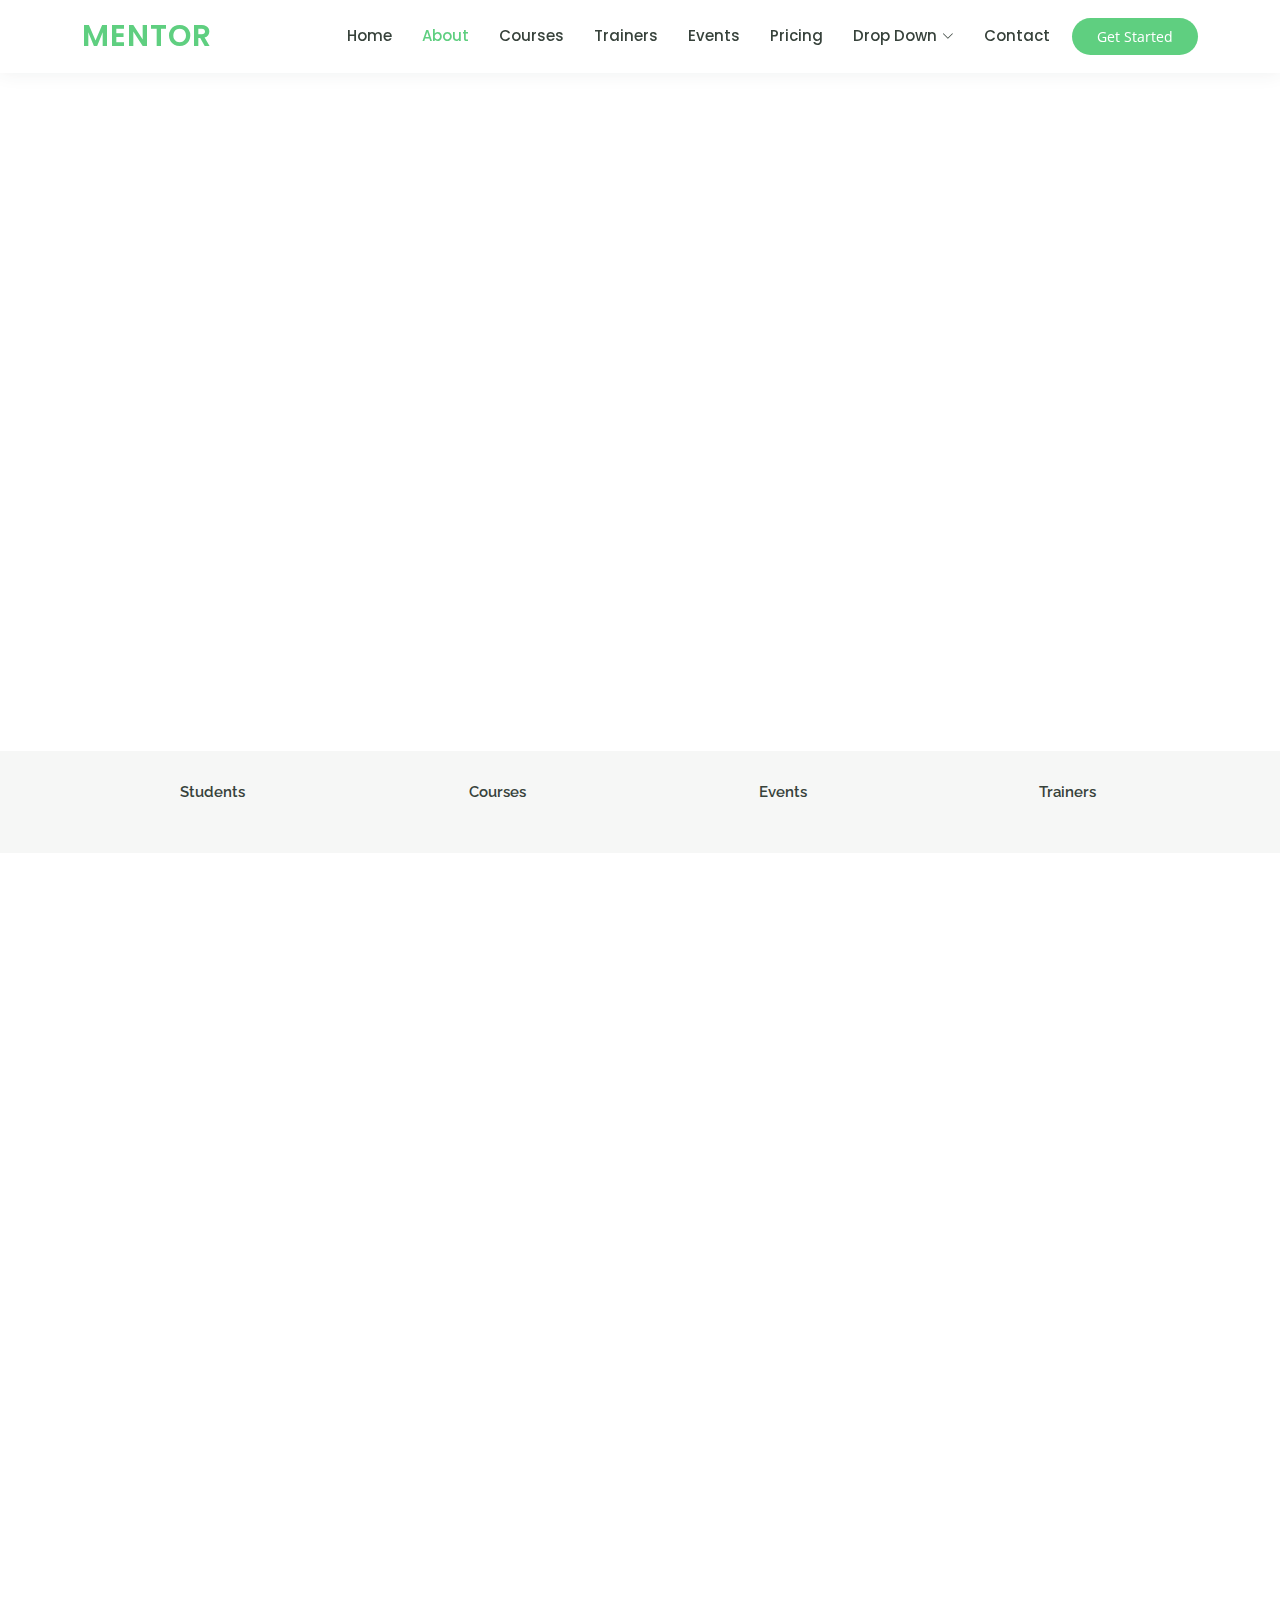
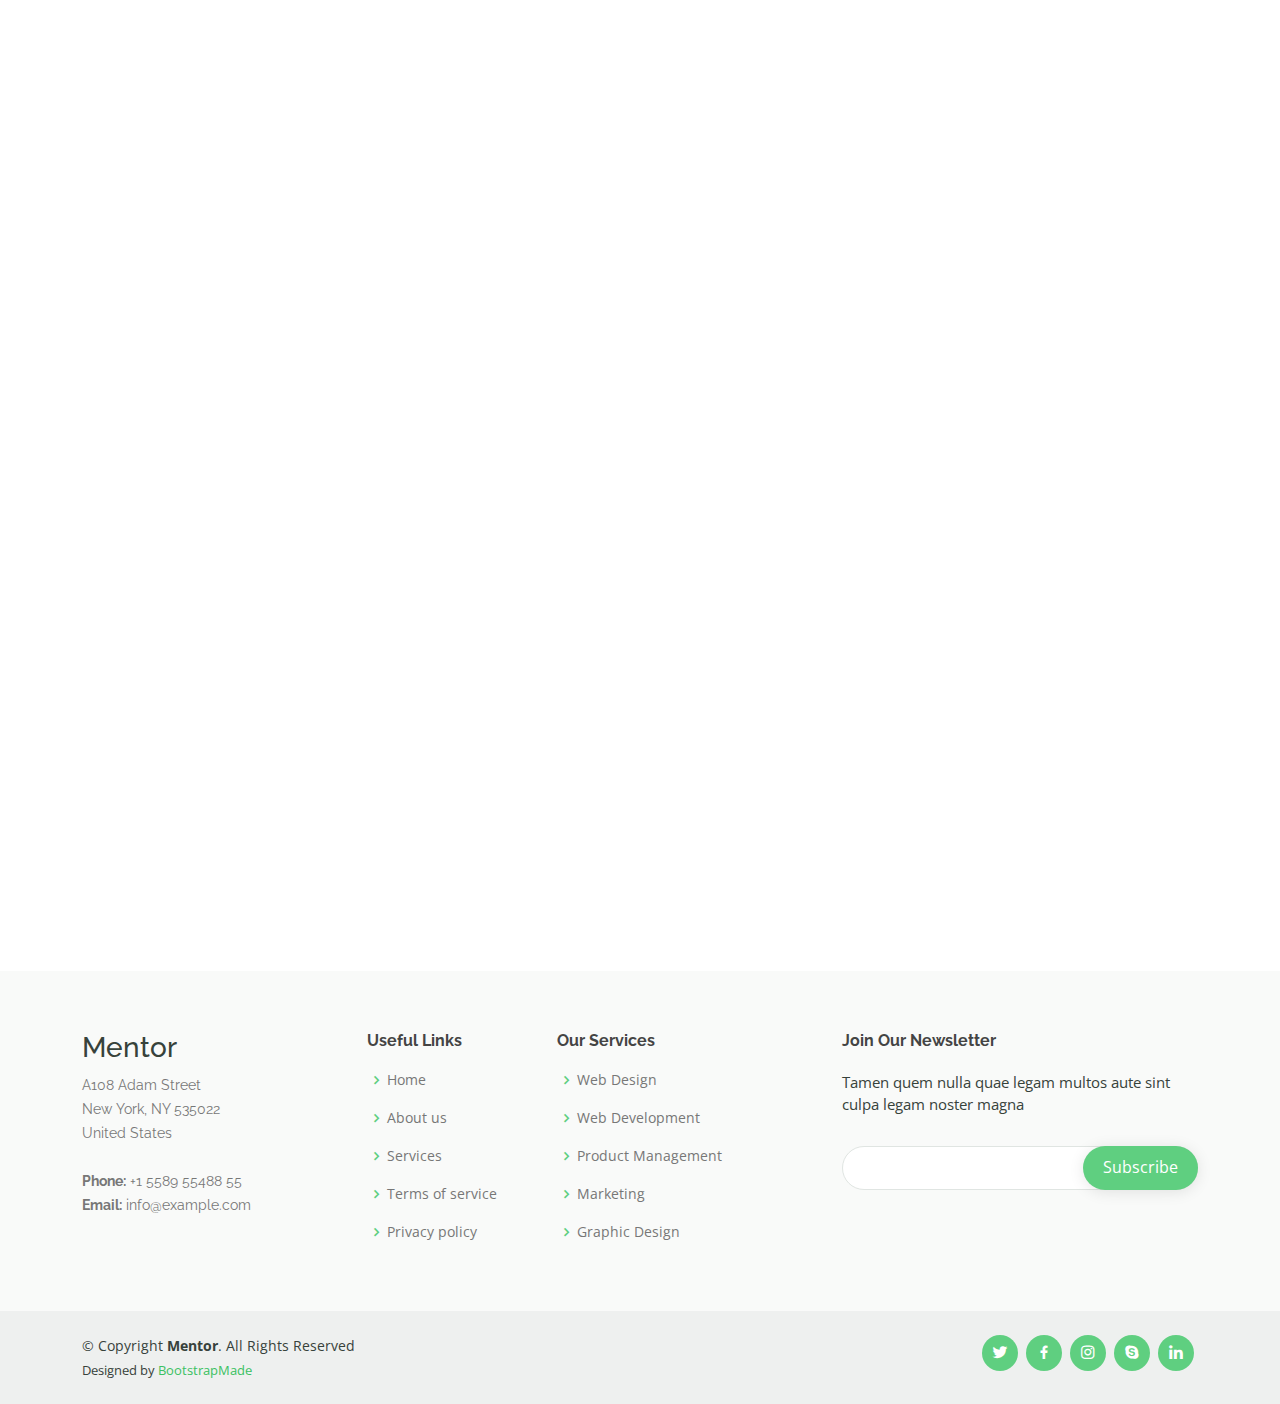
==== about.html @ 8ad097e7 "Add files via upload" ====
<!DOCTYPE html>
<html lang="en">

<head>
  <meta charset="utf-8">
  <meta content="width=device-width, initial-scale=1.0" name="viewport">

  <title>About - Mentor Bootstrap Template</title>
  <meta content="" name="description">
  <meta content="" name="keywords">

  <!-- Favicons -->
  <link href="assets/img/favicon.png" rel="icon">
  <link href="assets/img/apple-touch-icon.png" rel="apple-touch-icon">

  <!-- Google Fonts -->
  <link href="https://fonts.googleapis.com/css?family=Open+Sans:300,300i,400,400i,600,600i,700,700i|Raleway:300,300i,400,400i,500,500i,600,600i,700,700i|Poppins:300,300i,400,400i,500,500i,600,600i,700,700i" rel="stylesheet">

  <!-- Vendor CSS Files -->
  <link href="assets/vendor/animate.css/animate.min.css" rel="stylesheet">
  <link href="assets/vendor/aos/aos.css" rel="stylesheet">
  <link href="assets/vendor/bootstrap/css/bootstrap.min.css" rel="stylesheet">
  <link href="assets/vendor/bootstrap-icons/bootstrap-icons.css" rel="stylesheet">
  <link href="assets/vendor/boxicons/css/boxicons.min.css" rel="stylesheet">
  <link href="assets/vendor/remixicon/remixicon.css" rel="stylesheet">
  <link href="assets/vendor/swiper/swiper-bundle.min.css" rel="stylesheet">

  <!-- Template Main CSS File -->
  <link href="assets/css/style.css" rel="stylesheet">

  <!-- =======================================================
  * Template Name: Mentor - v4.7.0
  * Template URL: https://bootstrapmade.com/mentor-free-education-bootstrap-theme/
  * Author: BootstrapMade.com
  * License: https://bootstrapmade.com/license/
  ======================================================== -->
</head>

<body>

  <!-- ======= Header ======= -->
  <header id="header" class="fixed-top">
    <div class="container d-flex align-items-center">

      <h1 class="logo me-auto"><a href="index.html">Mentor</a></h1>
      <!-- Uncomment below if you prefer to use an image logo -->
      <!-- <a href="index.html" class="logo me-auto"><img src="assets/img/logo.png" alt="" class="img-fluid"></a>-->

      <nav id="navbar" class="navbar order-last order-lg-0">
        <ul>
          <li><a href="index.html">Home</a></li>
          <li><a class="active" href="about.html">About</a></li>
          <li><a href="courses.html">Courses</a></li>
          <li><a href="trainers.html">Trainers</a></li>
          <li><a href="events.html">Events</a></li>
          <li><a href="pricing.html">Pricing</a></li>

          <li class="dropdown"><a href="#"><span>Drop Down</span> <i class="bi bi-chevron-down"></i></a>
            <ul>
              <li><a href="#">Drop Down 1</a></li>
              <li class="dropdown"><a href="#"><span>Deep Drop Down</span> <i class="bi bi-chevron-right"></i></a>
                <ul>
                  <li><a href="#">Deep Drop Down 1</a></li>
                  <li><a href="#">Deep Drop Down 2</a></li>
                  <li><a href="#">Deep Drop Down 3</a></li>
                  <li><a href="#">Deep Drop Down 4</a></li>
                  <li><a href="#">Deep Drop Down 5</a></li>
                </ul>
              </li>
              <li><a href="#">Drop Down 2</a></li>
              <li><a href="#">Drop Down 3</a></li>
              <li><a href="#">Drop Down 4</a></li>
            </ul>
          </li>
          <li><a href="contact.html">Contact</a></li>
        </ul>
        <i class="bi bi-list mobile-nav-toggle"></i>
      </nav><!-- .navbar -->

      <a href="courses.html" class="get-started-btn">Get Started</a>

    </div>
  </header><!-- End Header -->

  <main id="main">
    <!-- ======= Breadcrumbs ======= -->
    <div class="breadcrumbs" data-aos="fade-in">
      <div class="container">
        <h2>About Us</h2>
        <p>Est dolorum ut non facere possimus quibusdam eligendi voluptatem. Quia id aut similique quia voluptas sit quaerat debitis. Rerum omnis ipsam aperiam consequatur laboriosam nemo harum praesentium. </p>
      </div>
    </div><!-- End Breadcrumbs -->

    <!-- ======= About Section ======= -->
    <section id="about" class="about">
      <div class="container" data-aos="fade-up">

        <div class="row">
          <div class="col-lg-6 order-1 order-lg-2" data-aos="fade-left" data-aos-delay="100">
            <img src="assets/img/about.jpg" class="img-fluid" alt="">
          </div>
          <div class="col-lg-6 pt-4 pt-lg-0 order-2 order-lg-1 content">
            <h3>Voluptatem dignissimos provident quasi corporis voluptates sit assumenda.</h3>
            <p class="fst-italic">
              Lorem ipsum dolor sit amet, consectetur adipiscing elit, sed do eiusmod tempor incididunt ut labore et dolore
              magna aliqua.
            </p>
            <ul>
              <li><i class="bi bi-check-circle"></i> Ullamco laboris nisi ut aliquip ex ea commodo consequat.</li>
              <li><i class="bi bi-check-circle"></i> Duis aute irure dolor in reprehenderit in voluptate velit.</li>
              <li><i class="bi bi-check-circle"></i> Ullamco laboris nisi ut aliquip ex ea commodo consequat. Duis aute irure dolor in reprehenderit in voluptate trideta storacalaperda mastiro dolore eu fugiat nulla pariatur.</li>
            </ul>
            <p>
              Ullamco laboris nisi ut aliquip ex ea commodo consequat. Duis aute irure dolor in reprehenderit in voluptate
            </p>

          </div>
        </div>

      </div>
    </section><!-- End About Section -->

    <!-- ======= Counts Section ======= -->
    <section id="counts" class="counts section-bg">
      <div class="container">

        <div class="row counters">

          <div class="col-lg-3 col-6 text-center">
            <span data-purecounter-start="0" data-purecounter-end="1232" data-purecounter-duration="1" class="purecounter"></span>
            <p>Students</p>
          </div>

          <div class="col-lg-3 col-6 text-center">
            <span data-purecounter-start="0" data-purecounter-end="64" data-purecounter-duration="1" class="purecounter"></span>
            <p>Courses</p>
          </div>

          <div class="col-lg-3 col-6 text-center">
            <span data-purecounter-start="0" data-purecounter-end="42" data-purecounter-duration="1" class="purecounter"></span>
            <p>Events</p>
          </div>

          <div class="col-lg-3 col-6 text-center">
            <span data-purecounter-start="0" data-purecounter-end="15" data-purecounter-duration="1" class="purecounter"></span>
            <p>Trainers</p>
          </div>

        </div>

      </div>
    </section><!-- End Counts Section -->

    <!-- ======= Testimonials Section ======= -->
    <section id="testimonials" class="testimonials">
      <div class="container" data-aos="fade-up">

        <div class="section-title">
          <h2>Testimonials</h2>
          <p>What are they saying</p>
        </div>

        <div class="testimonials-slider swiper" data-aos="fade-up" data-aos-delay="100">
          <div class="swiper-wrapper">

            <div class="swiper-slide">
              <div class="testimonial-wrap">
                <div class="testimonial-item">
                  <img src="assets/img/testimonials/testimonials-1.jpg" class="testimonial-img" alt="">
                  <h3>Saul Goodman</h3>
                  <h4>Ceo &amp; Founder</h4>
                  <p>
                    <i class="bx bxs-quote-alt-left quote-icon-left"></i>
                    Proin iaculis purus consequat sem cure digni ssim donec porttitora entum suscipit rhoncus. Accusantium quam, ultricies eget id, aliquam eget nibh et. Maecen aliquam, risus at semper.
                    <i class="bx bxs-quote-alt-right quote-icon-right"></i>
                  </p>
                </div>
              </div>
            </div><!-- End testimonial item -->

            <div class="swiper-slide">
              <div class="testimonial-wrap">
                <div class="testimonial-item">
                  <img src="assets/img/testimonials/testimonials-2.jpg" class="testimonial-img" alt="">
                  <h3>Sara Wilsson</h3>
                  <h4>Designer</h4>
                  <p>
                    <i class="bx bxs-quote-alt-left quote-icon-left"></i>
                    Export tempor illum tamen malis malis eram quae irure esse labore quem cillum quid cillum eram malis quorum velit fore eram velit sunt aliqua noster fugiat irure amet legam anim culpa.
                    <i class="bx bxs-quote-alt-right quote-icon-right"></i>
                  </p>
                </div>
              </div>
            </div><!-- End testimonial item -->

            <div class="swiper-slide">
              <div class="testimonial-wrap">
                <div class="testimonial-item">
                  <img src="assets/img/testimonials/testimonials-3.jpg" class="testimonial-img" alt="">
                  <h3>Jena Karlis</h3>
                  <h4>Store Owner</h4>
                  <p>
                    <i class="bx bxs-quote-alt-left quote-icon-left"></i>
                    Enim nisi quem export duis labore cillum quae magna enim sint quorum nulla quem veniam duis minim tempor labore quem eram duis noster aute amet eram fore quis sint minim.
                    <i class="bx bxs-quote-alt-right quote-icon-right"></i>
                  </p>
                </div>
              </div>
            </div><!-- End testimonial item -->

            <div class="swiper-slide">
              <div class="testimonial-wrap">
                <div class="testimonial-item">
                  <img src="assets/img/testimonials/testimonials-4.jpg" class="testimonial-img" alt="">
                  <h3>Matt Brandon</h3>
                  <h4>Freelancer</h4>
                  <p>
                    <i class="bx bxs-quote-alt-left quote-icon-left"></i>
                    Fugiat enim eram quae cillum dolore dolor amet nulla culpa multos export minim fugiat minim velit minim dolor enim duis veniam ipsum anim magna sunt elit fore quem dolore labore illum veniam.
                    <i class="bx bxs-quote-alt-right quote-icon-right"></i>
                  </p>
                </div>
              </div>
            </div><!-- End testimonial item -->

            <div class="swiper-slide">
              <div class="testimonial-wrap">
                <div class="testimonial-item">
                  <img src="assets/img/testimonials/testimonials-5.jpg" class="testimonial-img" alt="">
                  <h3>John Larson</h3>
                  <h4>Entrepreneur</h4>
                  <p>
                    <i class="bx bxs-quote-alt-left quote-icon-left"></i>
                    Quis quorum aliqua sint quem legam fore sunt eram irure aliqua veniam tempor noster veniam enim culpa labore duis sunt culpa nulla illum cillum fugiat legam esse veniam culpa fore nisi cillum quid.
                    <i class="bx bxs-quote-alt-right quote-icon-right"></i>
                  </p>
                </div>
              </div>
            </div><!-- End testimonial item -->

          </div>
          <div class="swiper-pagination"></div>
        </div>

      </div>
    </section><!-- End Testimonials Section -->

  </main><!-- End #main -->

  <!-- ======= Footer ======= -->
  <footer id="footer">

    <div class="footer-top">
      <div class="container">
        <div class="row">

          <div class="col-lg-3 col-md-6 footer-contact">
            <h3>Mentor</h3>
            <p>
              A108 Adam Street <br>
              New York, NY 535022<br>
              United States <br><br>
              <strong>Phone:</strong> +1 5589 55488 55<br>
              <strong>Email:</strong> info@example.com<br>
            </p>
          </div>

          <div class="col-lg-2 col-md-6 footer-links">
            <h4>Useful Links</h4>
            <ul>
              <li><i class="bx bx-chevron-right"></i> <a href="#">Home</a></li>
              <li><i class="bx bx-chevron-right"></i> <a href="#">About us</a></li>
              <li><i class="bx bx-chevron-right"></i> <a href="#">Services</a></li>
              <li><i class="bx bx-chevron-right"></i> <a href="#">Terms of service</a></li>
              <li><i class="bx bx-chevron-right"></i> <a href="#">Privacy policy</a></li>
            </ul>
          </div>

          <div class="col-lg-3 col-md-6 footer-links">
            <h4>Our Services</h4>
            <ul>
              <li><i class="bx bx-chevron-right"></i> <a href="#">Web Design</a></li>
              <li><i class="bx bx-chevron-right"></i> <a href="#">Web Development</a></li>
              <li><i class="bx bx-chevron-right"></i> <a href="#">Product Management</a></li>
              <li><i class="bx bx-chevron-right"></i> <a href="#">Marketing</a></li>
              <li><i class="bx bx-chevron-right"></i> <a href="#">Graphic Design</a></li>
            </ul>
          </div>

          <div class="col-lg-4 col-md-6 footer-newsletter">
            <h4>Join Our Newsletter</h4>
            <p>Tamen quem nulla quae legam multos aute sint culpa legam noster magna</p>
            <form action="" method="post">
              <input type="email" name="email"><input type="submit" value="Subscribe">
            </form>
          </div>

        </div>
      </div>
    </div>

    <div class="container d-md-flex py-4">

      <div class="me-md-auto text-center text-md-start">
        <div class="copyright">
          &copy; Copyright <strong><span>Mentor</span></strong>. All Rights Reserved
        </div>
        <div class="credits">
          <!-- All the links in the footer should remain intact. -->
          <!-- You can delete the links only if you purchased the pro version. -->
          <!-- Licensing information: https://bootstrapmade.com/license/ -->
          <!-- Purchase the pro version with working PHP/AJAX contact form: https://bootstrapmade.com/mentor-free-education-bootstrap-theme/ -->
          Designed by <a href="https://bootstrapmade.com/">BootstrapMade</a>
        </div>
      </div>
      <div class="social-links text-center text-md-right pt-3 pt-md-0">
        <a href="#" class="twitter"><i class="bx bxl-twitter"></i></a>
        <a href="#" class="facebook"><i class="bx bxl-facebook"></i></a>
        <a href="#" class="instagram"><i class="bx bxl-instagram"></i></a>
        <a href="#" class="google-plus"><i class="bx bxl-skype"></i></a>
        <a href="#" class="linkedin"><i class="bx bxl-linkedin"></i></a>
      </div>
    </div>
  </footer><!-- End Footer -->

  <div id="preloader"></div>
  <a href="#" class="back-to-top d-flex align-items-center justify-content-center"><i class="bi bi-arrow-up-short"></i></a>

  <!-- Vendor JS Files -->
  <script src="assets/vendor/purecounter/purecounter.js"></script>
  <script src="assets/vendor/aos/aos.js"></script>
  <script src="assets/vendor/bootstrap/js/bootstrap.bundle.min.js"></script>
  <script src="assets/vendor/swiper/swiper-bundle.min.js"></script>
  <script src="assets/vendor/php-email-form/validate.js"></script>

  <!-- Template Main JS File -->
  <script src="assets/js/main.js"></script>

</body>

</html>
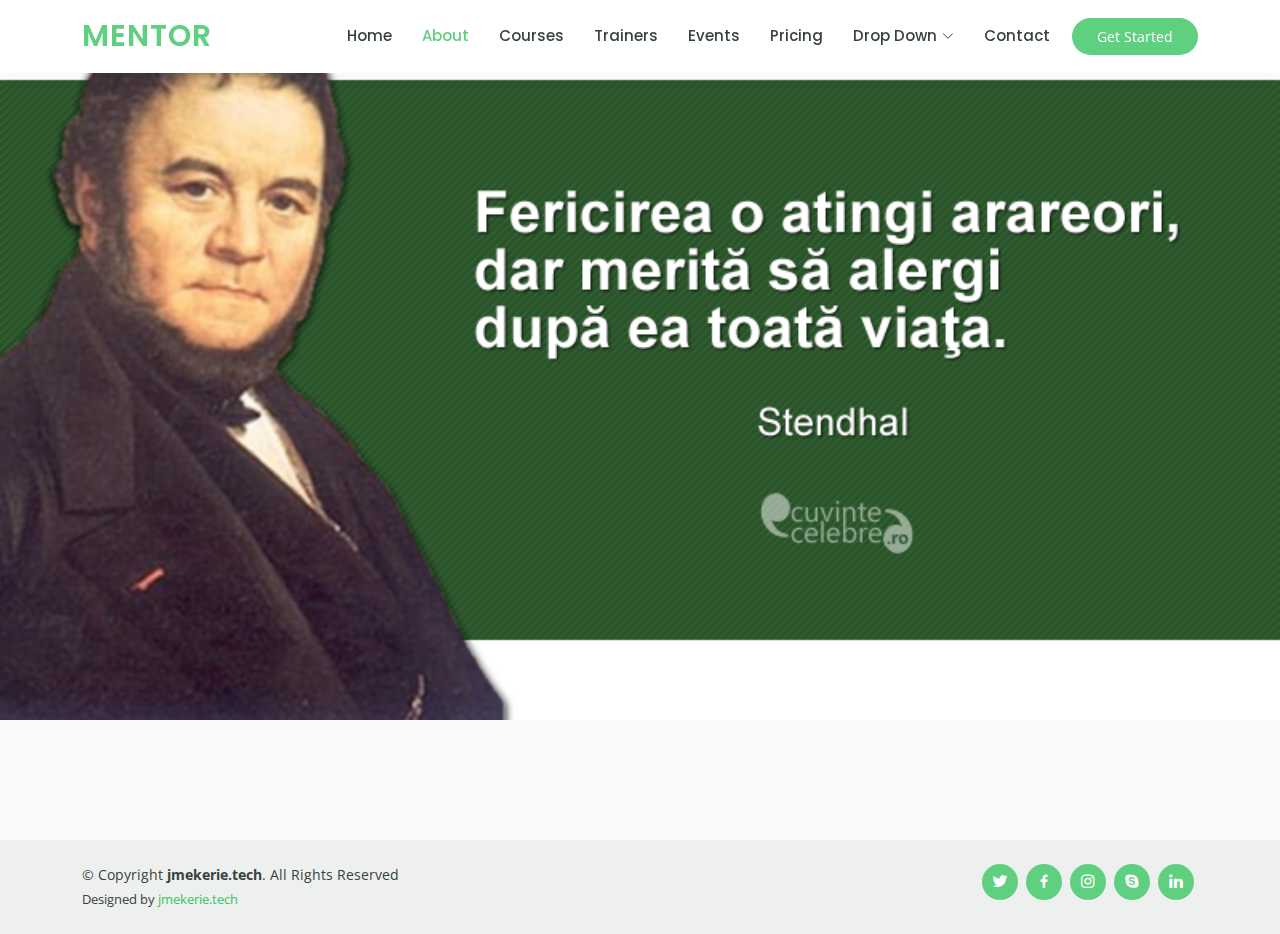
==== commit 77459231: "hatz" ====
--- a/about.html
+++ b/about.html
@@ -2,33 +2,33 @@
 <html lang="en">
 
 <head>
-  <meta charset="utf-8">
-  <meta content="width=device-width, initial-scale=1.0" name="viewport">
+    <meta charset="utf-8">
+    <meta content="width=device-width, initial-scale=1.0" name="viewport">
 
-  <title>About - Mentor Bootstrap Template</title>
-  <meta content="" name="description">
-  <meta content="" name="keywords">
+    <title>About - Mentor Bootstrap Template</title>
+    <meta content="" name="description">
+    <meta content="" name="keywords">
 
-  <!-- Favicons -->
-  <link href="assets/img/favicon.png" rel="icon">
-  <link href="assets/img/apple-touch-icon.png" rel="apple-touch-icon">
+    <!-- Favicons -->
+    <link href="assets/img/favicon.png" rel="icon">
+    <link href="assets/img/apple-touch-icon.png" rel="apple-touch-icon">
 
-  <!-- Google Fonts -->
-  <link href="https://fonts.googleapis.com/css?family=Open+Sans:300,300i,400,400i,600,600i,700,700i|Raleway:300,300i,400,400i,500,500i,600,600i,700,700i|Poppins:300,300i,400,400i,500,500i,600,600i,700,700i" rel="stylesheet">
+    <!-- Google Fonts -->
+    <link href="https://fonts.googleapis.com/css?family=Open+Sans:300,300i,400,400i,600,600i,700,700i|Raleway:300,300i,400,400i,500,500i,600,600i,700,700i|Poppins:300,300i,400,400i,500,500i,600,600i,700,700i" rel="stylesheet">
 
-  <!-- Vendor CSS Files -->
-  <link href="assets/vendor/animate.css/animate.min.css" rel="stylesheet">
-  <link href="assets/vendor/aos/aos.css" rel="stylesheet">
-  <link href="assets/vendor/bootstrap/css/bootstrap.min.css" rel="stylesheet">
-  <link href="assets/vendor/bootstrap-icons/bootstrap-icons.css" rel="stylesheet">
-  <link href="assets/vendor/boxicons/css/boxicons.min.css" rel="stylesheet">
-  <link href="assets/vendor/remixicon/remixicon.css" rel="stylesheet">
-  <link href="assets/vendor/swiper/swiper-bundle.min.css" rel="stylesheet">
+    <!-- Vendor CSS Files -->
+    <link href="assets/vendor/animate.css/animate.min.css" rel="stylesheet">
+    <link href="assets/vendor/aos/aos.css" rel="stylesheet">
+    <link href="assets/vendor/bootstrap/css/bootstrap.min.css" rel="stylesheet">
+    <link href="assets/vendor/bootstrap-icons/bootstrap-icons.css" rel="stylesheet">
+    <link href="assets/vendor/boxicons/css/boxicons.min.css" rel="stylesheet">
+    <link href="assets/vendor/remixicon/remixicon.css" rel="stylesheet">
+    <link href="assets/vendor/swiper/swiper-bundle.min.css" rel="stylesheet">
 
-  <!-- Template Main CSS File -->
-  <link href="assets/css/style.css" rel="stylesheet">
+    <!-- Template Main CSS File -->
+    <link href="assets/css/style.css" rel="stylesheet">
 
-  <!-- =======================================================
+    <!-- =======================================================
   * Template Name: Mentor - v4.7.0
   * Template URL: https://bootstrapmade.com/mentor-free-education-bootstrap-theme/
   * Author: BootstrapMade.com
@@ -38,303 +38,125 @@
 
 <body>
 
-  <!-- ======= Header ======= -->
-  <header id="header" class="fixed-top">
-    <div class="container d-flex align-items-center">
+    <!-- ======= Header ======= -->
+    <header id="header" class="fixed-top">
+        <div class="container d-flex align-items-center">
 
-      <h1 class="logo me-auto"><a href="index.html">Mentor</a></h1>
-      <!-- Uncomment below if you prefer to use an image logo -->
-      <!-- <a href="index.html" class="logo me-auto"><img src="assets/img/logo.png" alt="" class="img-fluid"></a>-->
+            <h1 class="logo me-auto"><a href="index.html">Mentor</a></h1>
+            <!-- Uncomment below if you prefer to use an image logo -->
+            <!-- <a href="index.html" class="logo me-auto"><img src="assets/img/logo.png" alt="" class="img-fluid"></a>-->
 
-      <nav id="navbar" class="navbar order-last order-lg-0">
-        <ul>
-          <li><a href="index.html">Home</a></li>
-          <li><a class="active" href="about.html">About</a></li>
-          <li><a href="courses.html">Courses</a></li>
-          <li><a href="trainers.html">Trainers</a></li>
-          <li><a href="events.html">Events</a></li>
-          <li><a href="pricing.html">Pricing</a></li>
+            <nav id="navbar" class="navbar order-last order-lg-0">
+                <ul>
+                    <li><a href="index.html">Home</a></li>
+                    <li><a class="active" href="about.html">About</a></li>
+                    <li><a href="courses.html">Courses</a></li>
+                    <li><a href="trainers.html">Trainers</a></li>
+                    <li><a href="events.html">Events</a></li>
+                    <li><a href="pricing.html">Pricing</a></li>
 
-          <li class="dropdown"><a href="#"><span>Drop Down</span> <i class="bi bi-chevron-down"></i></a>
-            <ul>
-              <li><a href="#">Drop Down 1</a></li>
-              <li class="dropdown"><a href="#"><span>Deep Drop Down</span> <i class="bi bi-chevron-right"></i></a>
-                <ul>
-                  <li><a href="#">Deep Drop Down 1</a></li>
-                  <li><a href="#">Deep Drop Down 2</a></li>
-                  <li><a href="#">Deep Drop Down 3</a></li>
-                  <li><a href="#">Deep Drop Down 4</a></li>
-                  <li><a href="#">Deep Drop Down 5</a></li>
+                    <li class="dropdown"><a href="#"><span>Drop Down</span> <i class="bi bi-chevron-down"></i></a>
+                        <ul>
+                            <li><a href="#">Drop Down 1</a></li>
+                            <li class="dropdown"><a href="#"><span>Deep Drop Down</span> <i class="bi bi-chevron-right"></i></a>
+                                <ul>
+                                    <li><a href="#">Deep Drop Down 1</a></li>
+                                    <li><a href="#">Deep Drop Down 2</a></li>
+                                    <li><a href="#">Deep Drop Down 3</a></li>
+                                    <li><a href="#">Deep Drop Down 4</a></li>
+                                    <li><a href="#">Deep Drop Down 5</a></li>
+                                </ul>
+                            </li>
+                            <li><a href="#">Drop Down 2</a></li>
+                            <li><a href="#">Drop Down 3</a></li>
+                            <li><a href="#">Drop Down 4</a></li>
+                        </ul>
+                    </li>
+                    <li><a href="contact.html">Contact</a></li>
                 </ul>
-              </li>
-              <li><a href="#">Drop Down 2</a></li>
-              <li><a href="#">Drop Down 3</a></li>
-              <li><a href="#">Drop Down 4</a></li>
-            </ul>
-          </li>
-          <li><a href="contact.html">Contact</a></li>
-        </ul>
-        <i class="bi bi-list mobile-nav-toggle"></i>
-      </nav><!-- .navbar -->
+                <i class="bi bi-list mobile-nav-toggle"></i>
+            </nav>
+            <!-- .navbar -->
 
-      <a href="courses.html" class="get-started-btn">Get Started</a>
+            <a href="courses.html" class="get-started-btn">Get Started</a>
 
-    </div>
-  </header><!-- End Header -->
+        </div>
+    </header>
+    <!-- End Header -->
 
-  <main id="main">
-    <!-- ======= Breadcrumbs ======= -->
-    <div class="breadcrumbs" data-aos="fade-in">
-      <div class="container">
-        <h2>About Us</h2>
-        <p>Est dolorum ut non facere possimus quibusdam eligendi voluptatem. Quia id aut similique quia voluptas sit quaerat debitis. Rerum omnis ipsam aperiam consequatur laboriosam nemo harum praesentium. </p>
-      </div>
-    </div><!-- End Breadcrumbs -->
+    <!-- ======= Hero Section ======= -->
+    <section id="heroo" class="d-flex justify-content-center align-items-center">
+        <div class="container position-relative" data-aos="zoom-in" data-aos-delay="100">
 
-    <!-- ======= About Section ======= -->
-    <section id="about" class="about">
-      <div class="container" data-aos="fade-up">
+        </div>
+    </section>
+    <!-- End Hero -->
 
-        <div class="row">
-          <div class="col-lg-6 order-1 order-lg-2" data-aos="fade-left" data-aos-delay="100">
-            <img src="assets/img/about.jpg" class="img-fluid" alt="">
-          </div>
-          <div class="col-lg-6 pt-4 pt-lg-0 order-2 order-lg-1 content">
-            <h3>Voluptatem dignissimos provident quasi corporis voluptates sit assumenda.</h3>
-            <p class="fst-italic">
-              Lorem ipsum dolor sit amet, consectetur adipiscing elit, sed do eiusmod tempor incididunt ut labore et dolore
-              magna aliqua.
-            </p>
-            <ul>
-              <li><i class="bi bi-check-circle"></i> Ullamco laboris nisi ut aliquip ex ea commodo consequat.</li>
-              <li><i class="bi bi-check-circle"></i> Duis aute irure dolor in reprehenderit in voluptate velit.</li>
-              <li><i class="bi bi-check-circle"></i> Ullamco laboris nisi ut aliquip ex ea commodo consequat. Duis aute irure dolor in reprehenderit in voluptate trideta storacalaperda mastiro dolore eu fugiat nulla pariatur.</li>
-            </ul>
-            <p>
-              Ullamco laboris nisi ut aliquip ex ea commodo consequat. Duis aute irure dolor in reprehenderit in voluptate
-            </p>
+    <main id="main">
 
-          </div>
+
+    </main>
+
+    <!-- ======= Footer ======= -->
+    <footer id="footer">
+
+        <div class="footer-top">
+            <div class="container">
+                <div class="row">
+
+                    <div class="col-lg-3 col-md-6 footer-contact">
+
+                    </div>
+
+                    <div class="col-lg-2 col-md-6 footer-links">
+
+                    </div>
+
+                    <div class="col-lg-3 col-md-6 footer-links">
+
+                    </div>
+
+                    <div class="col-lg-4 col-md-6 footer-newsletter">
+
+                    </div>
+
+                </div>
+            </div>
         </div>
 
-      </div>
-    </section><!-- End About Section -->
+        <div class="container d-md-flex py-4">
 
-    <!-- ======= Counts Section ======= -->
-    <section id="counts" class="counts section-bg">
-      <div class="container">
+            <div class="me-md-auto text-center text-md-start">
+                <div class="copyright">
+                    &copy; Copyright <strong><span>jmekerie.tech</span></strong>. All Rights Reserved
+                </div>
+                <div class="credits">
+                    Designed by <a href="https://jmekerie-tech.github.io/jmekerietech/">jmekerie.tech</a>
+                </div>
+            </div>
+            <div class="social-links text-center text-md-right pt-3 pt-md-0">
+                <a href="#" class="twitter"><i class="bx bxl-twitter"></i></a>
+                <a href="#" class="facebook"><i class="bx bxl-facebook"></i></a>
+                <a href="#" class="instagram"><i class="bx bxl-instagram"></i></a>
+                <a href="#" class="google-plus"><i class="bx bxl-skype"></i></a>
+                <a href="#" class="linkedin"><i class="bx bxl-linkedin"></i></a>
+            </div>
+        </div>
+    </footer>
+    <!-- End Footer -->
 
-        <div class="row counters">
+    <div id="preloader"></div>
+    <a href="#" class="back-to-top d-flex align-items-center justify-content-center"><i class="bi bi-arrow-up-short"></i></a>
 
-          <div class="col-lg-3 col-6 text-center">
-            <span data-purecounter-start="0" data-purecounter-end="1232" data-purecounter-duration="1" class="purecounter"></span>
-            <p>Students</p>
-          </div>
+    <!-- Vendor JS Files -->
+    <script src="assets/vendor/purecounter/purecounter.js"></script>
+    <script src="assets/vendor/aos/aos.js"></script>
+    <script src="assets/vendor/bootstrap/js/bootstrap.bundle.min.js"></script>
+    <script src="assets/vendor/swiper/swiper-bundle.min.js"></script>
+    <script src="assets/vendor/php-email-form/validate.js"></script>
 
-          <div class="col-lg-3 col-6 text-center">
-            <span data-purecounter-start="0" data-purecounter-end="64" data-purecounter-duration="1" class="purecounter"></span>
-            <p>Courses</p>
-          </div>
-
-          <div class="col-lg-3 col-6 text-center">
-            <span data-purecounter-start="0" data-purecounter-end="42" data-purecounter-duration="1" class="purecounter"></span>
-            <p>Events</p>
-          </div>
-
-          <div class="col-lg-3 col-6 text-center">
-            <span data-purecounter-start="0" data-purecounter-end="15" data-purecounter-duration="1" class="purecounter"></span>
-            <p>Trainers</p>
-          </div>
-
-        </div>
-
-      </div>
-    </section><!-- End Counts Section -->
-
-    <!-- ======= Testimonials Section ======= -->
-    <section id="testimonials" class="testimonials">
-      <div class="container" data-aos="fade-up">
-
-        <div class="section-title">
-          <h2>Testimonials</h2>
-          <p>What are they saying</p>
-        </div>
-
-        <div class="testimonials-slider swiper" data-aos="fade-up" data-aos-delay="100">
-          <div class="swiper-wrapper">
-
-            <div class="swiper-slide">
-              <div class="testimonial-wrap">
-                <div class="testimonial-item">
-                  <img src="assets/img/testimonials/testimonials-1.jpg" class="testimonial-img" alt="">
-                  <h3>Saul Goodman</h3>
-                  <h4>Ceo &amp; Founder</h4>
-                  <p>
-                    <i class="bx bxs-quote-alt-left quote-icon-left"></i>
-                    Proin iaculis purus consequat sem cure digni ssim donec porttitora entum suscipit rhoncus. Accusantium quam, ultricies eget id, aliquam eget nibh et. Maecen aliquam, risus at semper.
-                    <i class="bx bxs-quote-alt-right quote-icon-right"></i>
-                  </p>
-                </div>
-              </div>
-            </div><!-- End testimonial item -->
-
-            <div class="swiper-slide">
-              <div class="testimonial-wrap">
-                <div class="testimonial-item">
-                  <img src="assets/img/testimonials/testimonials-2.jpg" class="testimonial-img" alt="">
-                  <h3>Sara Wilsson</h3>
-                  <h4>Designer</h4>
-                  <p>
-                    <i class="bx bxs-quote-alt-left quote-icon-left"></i>
-                    Export tempor illum tamen malis malis eram quae irure esse labore quem cillum quid cillum eram malis quorum velit fore eram velit sunt aliqua noster fugiat irure amet legam anim culpa.
-                    <i class="bx bxs-quote-alt-right quote-icon-right"></i>
-                  </p>
-                </div>
-              </div>
-            </div><!-- End testimonial item -->
-
-            <div class="swiper-slide">
-              <div class="testimonial-wrap">
-                <div class="testimonial-item">
-                  <img src="assets/img/testimonials/testimonials-3.jpg" class="testimonial-img" alt="">
-                  <h3>Jena Karlis</h3>
-                  <h4>Store Owner</h4>
-                  <p>
-                    <i class="bx bxs-quote-alt-left quote-icon-left"></i>
-                    Enim nisi quem export duis labore cillum quae magna enim sint quorum nulla quem veniam duis minim tempor labore quem eram duis noster aute amet eram fore quis sint minim.
-                    <i class="bx bxs-quote-alt-right quote-icon-right"></i>
-                  </p>
-                </div>
-              </div>
-            </div><!-- End testimonial item -->
-
-            <div class="swiper-slide">
-              <div class="testimonial-wrap">
-                <div class="testimonial-item">
-                  <img src="assets/img/testimonials/testimonials-4.jpg" class="testimonial-img" alt="">
-                  <h3>Matt Brandon</h3>
-                  <h4>Freelancer</h4>
-                  <p>
-                    <i class="bx bxs-quote-alt-left quote-icon-left"></i>
-                    Fugiat enim eram quae cillum dolore dolor amet nulla culpa multos export minim fugiat minim velit minim dolor enim duis veniam ipsum anim magna sunt elit fore quem dolore labore illum veniam.
-                    <i class="bx bxs-quote-alt-right quote-icon-right"></i>
-                  </p>
-                </div>
-              </div>
-            </div><!-- End testimonial item -->
-
-            <div class="swiper-slide">
-              <div class="testimonial-wrap">
-                <div class="testimonial-item">
-                  <img src="assets/img/testimonials/testimonials-5.jpg" class="testimonial-img" alt="">
-                  <h3>John Larson</h3>
-                  <h4>Entrepreneur</h4>
-                  <p>
-                    <i class="bx bxs-quote-alt-left quote-icon-left"></i>
-                    Quis quorum aliqua sint quem legam fore sunt eram irure aliqua veniam tempor noster veniam enim culpa labore duis sunt culpa nulla illum cillum fugiat legam esse veniam culpa fore nisi cillum quid.
-                    <i class="bx bxs-quote-alt-right quote-icon-right"></i>
-                  </p>
-                </div>
-              </div>
-            </div><!-- End testimonial item -->
-
-          </div>
-          <div class="swiper-pagination"></div>
-        </div>
-
-      </div>
-    </section><!-- End Testimonials Section -->
-
-  </main><!-- End #main -->
-
-  <!-- ======= Footer ======= -->
-  <footer id="footer">
-
-    <div class="footer-top">
-      <div class="container">
-        <div class="row">
-
-          <div class="col-lg-3 col-md-6 footer-contact">
-            <h3>Mentor</h3>
-            <p>
-              A108 Adam Street <br>
-              New York, NY 535022<br>
-              United States <br><br>
-              <strong>Phone:</strong> +1 5589 55488 55<br>
-              <strong>Email:</strong> info@example.com<br>
-            </p>
-          </div>
-
-          <div class="col-lg-2 col-md-6 footer-links">
-            <h4>Useful Links</h4>
-            <ul>
-              <li><i class="bx bx-chevron-right"></i> <a href="#">Home</a></li>
-              <li><i class="bx bx-chevron-right"></i> <a href="#">About us</a></li>
-              <li><i class="bx bx-chevron-right"></i> <a href="#">Services</a></li>
-              <li><i class="bx bx-chevron-right"></i> <a href="#">Terms of service</a></li>
-              <li><i class="bx bx-chevron-right"></i> <a href="#">Privacy policy</a></li>
-            </ul>
-          </div>
-
-          <div class="col-lg-3 col-md-6 footer-links">
-            <h4>Our Services</h4>
-            <ul>
-              <li><i class="bx bx-chevron-right"></i> <a href="#">Web Design</a></li>
-              <li><i class="bx bx-chevron-right"></i> <a href="#">Web Development</a></li>
-              <li><i class="bx bx-chevron-right"></i> <a href="#">Product Management</a></li>
-              <li><i class="bx bx-chevron-right"></i> <a href="#">Marketing</a></li>
-              <li><i class="bx bx-chevron-right"></i> <a href="#">Graphic Design</a></li>
-            </ul>
-          </div>
-
-          <div class="col-lg-4 col-md-6 footer-newsletter">
-            <h4>Join Our Newsletter</h4>
-            <p>Tamen quem nulla quae legam multos aute sint culpa legam noster magna</p>
-            <form action="" method="post">
-              <input type="email" name="email"><input type="submit" value="Subscribe">
-            </form>
-          </div>
-
-        </div>
-      </div>
-    </div>
-
-    <div class="container d-md-flex py-4">
-
-      <div class="me-md-auto text-center text-md-start">
-        <div class="copyright">
-          &copy; Copyright <strong><span>Mentor</span></strong>. All Rights Reserved
-        </div>
-        <div class="credits">
-          <!-- All the links in the footer should remain intact. -->
-          <!-- You can delete the links only if you purchased the pro version. -->
-          <!-- Licensing information: https://bootstrapmade.com/license/ -->
-          <!-- Purchase the pro version with working PHP/AJAX contact form: https://bootstrapmade.com/mentor-free-education-bootstrap-theme/ -->
-          Designed by <a href="https://bootstrapmade.com/">BootstrapMade</a>
-        </div>
-      </div>
-      <div class="social-links text-center text-md-right pt-3 pt-md-0">
-        <a href="#" class="twitter"><i class="bx bxl-twitter"></i></a>
-        <a href="#" class="facebook"><i class="bx bxl-facebook"></i></a>
-        <a href="#" class="instagram"><i class="bx bxl-instagram"></i></a>
-        <a href="#" class="google-plus"><i class="bx bxl-skype"></i></a>
-        <a href="#" class="linkedin"><i class="bx bxl-linkedin"></i></a>
-      </div>
-    </div>
-  </footer><!-- End Footer -->
-
-  <div id="preloader"></div>
-  <a href="#" class="back-to-top d-flex align-items-center justify-content-center"><i class="bi bi-arrow-up-short"></i></a>
-
-  <!-- Vendor JS Files -->
-  <script src="assets/vendor/purecounter/purecounter.js"></script>
-  <script src="assets/vendor/aos/aos.js"></script>
-  <script src="assets/vendor/bootstrap/js/bootstrap.bundle.min.js"></script>
-  <script src="assets/vendor/swiper/swiper-bundle.min.js"></script>
-  <script src="assets/vendor/php-email-form/validate.js"></script>
-
-  <!-- Template Main JS File -->
-  <script src="assets/js/main.js"></script>
+    <!-- Template Main JS File -->
+    <script src="assets/js/main.js"></script>
 
 </body>
 
--- a/assets/css/style.css
+++ b/assets/css/style.css
@@ -1,1364 +1,1678 @@
-/**
-* Template Name: Mentor - v4.7.0
-* Template URL: https://bootstrapmade.com/mentor-free-education-bootstrap-theme/
-* Author: BootstrapMade.com
-* License: https://bootstrapmade.com/license/
-*/
-
+/**
+* Template Name: Mentor - v4.7.0
+* Template URL: https://bootstrapmade.com/mentor-free-education-bootstrap-theme/
+* Author: BootstrapMade.com
+* License: https://bootstrapmade.com/license/
+*/
+
+
 /*--------------------------------------------------------------
 # General
 --------------------------------------------------------------*/
+
 body {
-  font-family: "Open Sans", sans-serif;
-  color: #444444;
+    font-family: "Open Sans", sans-serif;
+    color: #444444;
 }
 
 a {
-  color: #5fcf80;
-  text-decoration: none;
+    color: #5fcf80;
+    text-decoration: none;
 }
 
 a:hover {
-  color: #86db9f;
-  text-decoration: none;
-}
-
-h1, h2, h3, h4, h5, h6 {
-  font-family: "Raleway", sans-serif;
-}
+    color: #86db9f;
+    text-decoration: none;
+}
+
+h1,
+h2,
+h3,
+h4,
+h5,
+h6 {
+    font-family: "Raleway", sans-serif;
+}
+
 
 /*--------------------------------------------------------------
 # Back to top button
 --------------------------------------------------------------*/
+
 .back-to-top {
-  position: fixed;
-  visibility: hidden;
-  opacity: 0;
-  right: 15px;
-  bottom: 15px;
-  z-index: 996;
-  background: #5fcf80;
-  width: 40px;
-  height: 40px;
-  border-radius: 50px;
-  transition: all 0.4s;
-}
+    position: fixed;
+    visibility: hidden;
+    opacity: 0;
+    right: 15px;
+    bottom: 15px;
+    z-index: 996;
+    background: #5fcf80;
+    width: 40px;
+    height: 40px;
+    border-radius: 50px;
+    transition: all 0.4s;
+}
+
 .back-to-top i {
-  font-size: 28px;
-  color: #fff;
-  line-height: 0;
-}
+    font-size: 28px;
+    color: #fff;
+    line-height: 0;
+}
+
 .back-to-top:hover {
-  background: #7ed899;
-  color: #fff;
-}
+    background: #7ed899;
+    color: #fff;
+}
+
 .back-to-top.active {
-  visibility: visible;
-  opacity: 1;
-}
+    visibility: visible;
+    opacity: 1;
+}
+
 
 /*--------------------------------------------------------------
 # Preloader
 --------------------------------------------------------------*/
+
 #preloader {
-  position: fixed;
-  top: 0;
-  left: 0;
-  right: 0;
-  bottom: 0;
-  z-index: 9999;
-  overflow: hidden;
-  background: #fff;
+    position: fixed;
+    top: 0;
+    left: 0;
+    right: 0;
+    bottom: 0;
+    z-index: 9999;
+    overflow: hidden;
+    background: #fff;
 }
 
 #preloader:before {
-  content: "";
-  position: fixed;
-  top: calc(50% - 30px);
-  left: calc(50% - 30px);
-  border: 6px solid #5fcf80;
-  border-top-color: #fff;
-  border-bottom-color: #fff;
-  border-radius: 50%;
-  width: 60px;
-  height: 60px;
-  -webkit-animation: animate-preloader 1s linear infinite;
-  animation: animate-preloader 1s linear infinite;
+    content: "";
+    position: fixed;
+    top: calc(50% - 30px);
+    left: calc(50% - 30px);
+    border: 6px solid #5fcf80;
+    border-top-color: #fff;
+    border-bottom-color: #fff;
+    border-radius: 50%;
+    width: 60px;
+    height: 60px;
+    -webkit-animation: animate-preloader 1s linear infinite;
+    animation: animate-preloader 1s linear infinite;
 }
 
 @-webkit-keyframes animate-preloader {
-  0% {
-    transform: rotate(0deg);
-  }
-  100% {
-    transform: rotate(360deg);
-  }
+    0% {
+        transform: rotate(0deg);
+    }
+    100% {
+        transform: rotate(360deg);
+    }
 }
 
 @keyframes animate-preloader {
-  0% {
-    transform: rotate(0deg);
-  }
-  100% {
-    transform: rotate(360deg);
-  }
-}
+    0% {
+        transform: rotate(0deg);
+    }
+    100% {
+        transform: rotate(360deg);
+    }
+}
+
+
 /*--------------------------------------------------------------
 # Disable aos animation delay on mobile devices
 --------------------------------------------------------------*/
+
 @media screen and (max-width: 768px) {
-  [data-aos-delay] {
-    transition-delay: 0 !important;
-  }
-}
+    [data-aos-delay] {
+        transition-delay: 0 !important;
+    }
+}
+
+
 /*--------------------------------------------------------------
 # Header
 --------------------------------------------------------------*/
+
 #header {
-  background: #fff;
-  transition: all 0.5s;
-  z-index: 997;
-  padding: 15px 0;
-  box-shadow: 0px 0 18px rgba(55, 66, 59, 0.08);
-}
+    background: #fff;
+    transition: all 0.5s;
+    z-index: 997;
+    padding: 15px 0;
+    box-shadow: 0px 0 18px rgba(55, 66, 59, 0.08);
+}
+
 #header .logo {
-  font-size: 30px;
-  margin: 0;
-  padding: 0;
-  line-height: 1;
-  font-weight: 600;
-  letter-spacing: 1px;
-  text-transform: uppercase;
-  font-family: "Poppins", sans-serif;
-}
+    font-size: 30px;
+    margin: 0;
+    padding: 0;
+    line-height: 1;
+    font-weight: 600;
+    letter-spacing: 1px;
+    text-transform: uppercase;
+    font-family: "Poppins", sans-serif;
+}
+
 #header .logo a {
-  color: #5fcf80;
-}
+    color: #5fcf80;
+}
+
 #header .logo img {
-  max-height: 40px;
-}
+    max-height: 40px;
+}
+
 
 /**
 * Get Startet Button 
 */
+
 .get-started-btn {
-  margin-left: 22px;
-  background: #5fcf80;
-  color: #fff;
-  border-radius: 50px;
-  padding: 8px 25px;
-  white-space: nowrap;
-  transition: 0.3s;
-  font-size: 14px;
-  display: inline-block;
-}
+    margin-left: 22px;
+    background: #5fcf80;
+    color: #fff;
+    border-radius: 50px;
+    padding: 8px 25px;
+    white-space: nowrap;
+    transition: 0.3s;
+    font-size: 14px;
+    display: inline-block;
+}
+
 .get-started-btn:hover {
-  background: #3ac162;
-  color: #fff;
-}
+    background: #3ac162;
+    color: #fff;
+}
+
 @media (max-width: 768px) {
-  .get-started-btn {
-    margin: 0 15px 0 0;
-    padding: 6px 18px;
-  }
-}
+    .get-started-btn {
+        margin: 0 15px 0 0;
+        padding: 6px 18px;
+    }
+}
+
 
 /*--------------------------------------------------------------
 # Navigation Menu
 --------------------------------------------------------------*/
+
+
 /**
 * Desktop Navigation 
 */
+
 .navbar {
-  padding: 0;
-}
+    padding: 0;
+}
+
 .navbar ul {
-  margin: 0;
-  padding: 0;
-  display: flex;
-  list-style: none;
-  align-items: center;
-}
+    margin: 0;
+    padding: 0;
+    display: flex;
+    list-style: none;
+    align-items: center;
+}
+
 .navbar li {
-  position: relative;
-}
-.navbar a, .navbar a:focus {
-  display: flex;
-  align-items: center;
-  justify-content: space-between;
-  padding: 10px 0 10px 30px;
-  font-family: "Poppins", sans-serif;
-  font-size: 15px;
-  font-weight: 500;
-  color: #37423b;
-  white-space: nowrap;
-  transition: 0.3s;
-}
-.navbar a i, .navbar a:focus i {
-  font-size: 12px;
-  line-height: 0;
-  margin-left: 5px;
-}
-.navbar a:hover, .navbar .active, .navbar .active:focus, .navbar li:hover > a {
-  color: #5fcf80;
-}
+    position: relative;
+}
+
+.navbar a,
+.navbar a:focus {
+    display: flex;
+    align-items: center;
+    justify-content: space-between;
+    padding: 10px 0 10px 30px;
+    font-family: "Poppins", sans-serif;
+    font-size: 15px;
+    font-weight: 500;
+    color: #37423b;
+    white-space: nowrap;
+    transition: 0.3s;
+}
+
+.navbar a i,
+.navbar a:focus i {
+    font-size: 12px;
+    line-height: 0;
+    margin-left: 5px;
+}
+
+.navbar a:hover,
+.navbar .active,
+.navbar .active:focus,
+.navbar li:hover>a {
+    color: #5fcf80;
+}
+
 .navbar .dropdown ul {
-  display: block;
-  position: absolute;
-  left: 30px;
-  top: calc(100% + 30px);
-  margin: 0;
-  padding: 10px 0;
-  z-index: 99;
-  opacity: 0;
-  visibility: hidden;
-  background: #fff;
-  box-shadow: 0px 0px 30px rgba(127, 137, 161, 0.25);
-  transition: 0.3s;
-  border-radius: 4px;
-}
+    display: block;
+    position: absolute;
+    left: 30px;
+    top: calc(100% + 30px);
+    margin: 0;
+    padding: 10px 0;
+    z-index: 99;
+    opacity: 0;
+    visibility: hidden;
+    background: #fff;
+    box-shadow: 0px 0px 30px rgba(127, 137, 161, 0.25);
+    transition: 0.3s;
+    border-radius: 4px;
+}
+
 .navbar .dropdown ul li {
-  min-width: 200px;
-}
+    min-width: 200px;
+}
+
 .navbar .dropdown ul a {
-  padding: 10px 20px;
-  font-size: 14px;
-  text-transform: none;
-  font-weight: 500;
-}
+    padding: 10px 20px;
+    font-size: 14px;
+    text-transform: none;
+    font-weight: 500;
+}
+
 .navbar .dropdown ul a i {
-  font-size: 12px;
-}
-.navbar .dropdown ul a:hover, .navbar .dropdown ul .active:hover, .navbar .dropdown ul li:hover > a {
-  color: #5fcf80;
-}
-.navbar .dropdown:hover > ul {
-  opacity: 1;
-  top: 100%;
-  visibility: visible;
-}
+    font-size: 12px;
+}
+
+.navbar .dropdown ul a:hover,
+.navbar .dropdown ul .active:hover,
+.navbar .dropdown ul li:hover>a {
+    color: #5fcf80;
+}
+
+.navbar .dropdown:hover>ul {
+    opacity: 1;
+    top: 100%;
+    visibility: visible;
+}
+
 .navbar .dropdown .dropdown ul {
-  top: 0;
-  left: calc(100% - 30px);
-  visibility: hidden;
-}
-.navbar .dropdown .dropdown:hover > ul {
-  opacity: 1;
-  top: 0;
-  left: 100%;
-  visibility: visible;
-}
+    top: 0;
+    left: calc(100% - 30px);
+    visibility: hidden;
+}
+
+.navbar .dropdown .dropdown:hover>ul {
+    opacity: 1;
+    top: 0;
+    left: 100%;
+    visibility: visible;
+}
+
 @media (max-width: 1366px) {
-  .navbar .dropdown .dropdown ul {
-    left: -90%;
-  }
-  .navbar .dropdown .dropdown:hover > ul {
-    left: -100%;
-  }
-}
+    .navbar .dropdown .dropdown ul {
+        left: -90%;
+    }
+    .navbar .dropdown .dropdown:hover>ul {
+        left: -100%;
+    }
+}
+
 
 /**
 * Mobile Navigation 
 */
+
 .mobile-nav-toggle {
-  color: #37423b;
-  font-size: 28px;
-  cursor: pointer;
-  display: none;
-  line-height: 0;
-  transition: 0.5s;
-}
+    color: #37423b;
+    font-size: 28px;
+    cursor: pointer;
+    display: none;
+    line-height: 0;
+    transition: 0.5s;
+}
+
 .mobile-nav-toggle.bi-x {
-  color: #fff;
+    color: #fff;
 }
 
 @media (max-width: 991px) {
-  .mobile-nav-toggle {
+    .mobile-nav-toggle {
+        display: block;
+    }
+    .navbar ul {
+        display: none;
+    }
+}
+
+.navbar-mobile {
+    position: fixed;
+    overflow: hidden;
+    top: 0;
+    right: 0;
+    left: 0;
+    bottom: 0;
+    background: rgba(32, 38, 34, 0.9);
+    transition: 0.3s;
+    z-index: 999;
+}
+
+.navbar-mobile .mobile-nav-toggle {
+    position: absolute;
+    top: 15px;
+    right: 15px;
+}
+
+.navbar-mobile ul {
     display: block;
-  }
-
-  .navbar ul {
+    position: absolute;
+    top: 55px;
+    right: 15px;
+    bottom: 15px;
+    left: 15px;
+    padding: 10px 0;
+    border-radius: 6px;
+    background-color: #fff;
+    overflow-y: auto;
+    transition: 0.3s;
+}
+
+.navbar-mobile a,
+.navbar-mobile a:focus {
+    padding: 10px 20px;
+    font-size: 15px;
+    color: #37423b;
+}
+
+.navbar-mobile a:hover,
+.navbar-mobile .active,
+.navbar-mobile li:hover>a {
+    color: #5fcf80;
+}
+
+.navbar-mobile .getstarted,
+.navbar-mobile .getstarted:focus {
+    margin: 15px;
+}
+
+.navbar-mobile .dropdown ul {
+    position: static;
     display: none;
-  }
-}
-.navbar-mobile {
-  position: fixed;
-  overflow: hidden;
-  top: 0;
-  right: 0;
-  left: 0;
-  bottom: 0;
-  background: rgba(32, 38, 34, 0.9);
-  transition: 0.3s;
-  z-index: 999;
-}
-.navbar-mobile .mobile-nav-toggle {
-  position: absolute;
-  top: 15px;
-  right: 15px;
-}
-.navbar-mobile ul {
-  display: block;
-  position: absolute;
-  top: 55px;
-  right: 15px;
-  bottom: 15px;
-  left: 15px;
-  padding: 10px 0;
-  border-radius: 6px;
-  background-color: #fff;
-  overflow-y: auto;
-  transition: 0.3s;
-}
-.navbar-mobile a, .navbar-mobile a:focus {
-  padding: 10px 20px;
-  font-size: 15px;
-  color: #37423b;
-}
-.navbar-mobile a:hover, .navbar-mobile .active, .navbar-mobile li:hover > a {
-  color: #5fcf80;
-}
-.navbar-mobile .getstarted, .navbar-mobile .getstarted:focus {
-  margin: 15px;
-}
-.navbar-mobile .dropdown ul {
-  position: static;
-  display: none;
-  margin: 10px 20px;
-  padding: 10px 0;
-  z-index: 99;
-  opacity: 1;
-  visibility: visible;
-  background: #fff;
-  box-shadow: 0px 0px 30px rgba(127, 137, 161, 0.25);
-}
+    margin: 10px 20px;
+    padding: 10px 0;
+    z-index: 99;
+    opacity: 1;
+    visibility: visible;
+    background: #fff;
+    box-shadow: 0px 0px 30px rgba(127, 137, 161, 0.25);
+}
+
 .navbar-mobile .dropdown ul li {
-  min-width: 200px;
-}
+    min-width: 200px;
+}
+
 .navbar-mobile .dropdown ul a {
-  padding: 10px 20px;
-}
+    padding: 10px 20px;
+}
+
 .navbar-mobile .dropdown ul a i {
-  font-size: 12px;
-}
-.navbar-mobile .dropdown ul a:hover, .navbar-mobile .dropdown ul .active:hover, .navbar-mobile .dropdown ul li:hover > a {
-  color: #5fcf80;
-}
-.navbar-mobile .dropdown > .dropdown-active {
-  display: block;
-}
+    font-size: 12px;
+}
+
+.navbar-mobile .dropdown ul a:hover,
+.navbar-mobile .dropdown ul .active:hover,
+.navbar-mobile .dropdown ul li:hover>a {
+    color: #5fcf80;
+}
+
+.navbar-mobile .dropdown>.dropdown-active {
+    display: block;
+}
+
 
 /*--------------------------------------------------------------
 # Hero Section
 --------------------------------------------------------------*/
+
+#herooo {
+    width: 100%;
+    height: 80vh;
+    background: url("../img/s\ ex2.jpg") top center;
+    background-size: cover;
+    position: relative;
+}
+
+#heroooo {
+    width: 100%;
+    height: 80vh;
+    background: url("../img/paul\ e.png") center;
+    background-size: cover;
+    position: relative;
+}
+
+#herooooo {
+    width: 100%;
+    height: 80vh;
+    background: url("../img/s\ exupery.jpg") center;
+    background-size: cover;
+    position: relative;
+}
+
 #hero {
-  width: 100%;
-  height: 80vh;
-  background: url("../img/hero-bg.jpg") top center;
-  background-size: cover;
-  position: relative;
-}
+    width: 100%;
+    height: 80vh;
+    background: url("../img/Citat-Anatole-France.fw_.jpg") top center;
+    background-size: cover;
+    position: relative;
+}
+
+#heroo {
+    width: 100%;
+    height: 80vh;
+    background: url("../img/Citat-Stendhal.png") top center;
+    background-size: cover;
+    position: relative;
+}
+
 #hero:before {
-  content: "";
-  background: rgba(0, 0, 0, 0.4);
-  position: absolute;
-  bottom: 0;
-  top: 0;
-  left: 0;
-  right: 0;
-}
+    content: "";
+    position: absolute;
+    bottom: 0;
+    top: 0;
+    left: 0;
+    right: 0;
+}
+
 #hero .container {
-  padding-top: 72px;
-}
+    padding-top: 72px;
+}
+
 @media (max-width: 992px) {
-  #hero .container {
-    padding-top: 62px;
-  }
-}
+    #hero .container {
+        padding-top: 62px;
+    }
+}
+
+#heroo:before {
+    content: "";
+    position: absolute;
+    bottom: 0;
+    top: 0;
+    left: 0;
+    right: 0;
+}
+
+#heroo .container {
+    padding-top: 72px;
+}
+
+@media (max-width: 992px) {
+    #heroo .container {
+        padding-top: 62px;
+    }
+}
+
 #hero h1 {
-  margin: 0;
-  font-size: 48px;
-  font-weight: 700;
-  line-height: 56px;
-  color: #fff;
-  font-family: "Poppins", sans-serif;
-}
+    margin: 0;
+    font-size: 48px;
+    font-weight: 700;
+    line-height: 56px;
+    color: #fff;
+    font-family: "Poppins", sans-serif;
+}
+
 #hero h2 {
-  color: #eee;
-  margin: 10px 0 0 0;
-  font-size: 24px;
-}
+    color: #eee;
+    margin: 10px 0 0 0;
+    font-size: 24px;
+}
+
 #hero .btn-get-started {
-  font-family: "Raleway", sans-serif;
-  font-weight: 500;
-  font-size: 15px;
-  letter-spacing: 1px;
-  display: inline-block;
-  padding: 10px 35px;
-  border-radius: 50px;
-  transition: 0.5s;
-  margin-top: 30px;
-  border: 2px solid #fff;
-  color: #fff;
-}
+    font-family: "Raleway", sans-serif;
+    font-weight: 500;
+    font-size: 15px;
+    letter-spacing: 1px;
+    display: inline-block;
+    padding: 10px 35px;
+    border-radius: 50px;
+    transition: 0.5s;
+    margin-top: 30px;
+    border: 2px solid #fff;
+    color: #fff;
+}
+
 #hero .btn-get-started:hover {
-  background: #5fcf80;
-  border: 2px solid #5fcf80;
-}
+    background: #5fcf80;
+    border: 2px solid #5fcf80;
+}
+
 @media (min-width: 1024px) {
-  #hero {
-    background-attachment: fixed;
-  }
-}
+    #hero {
+        background-attachment: fixed;
+    }
+}
+
 @media (max-width: 768px) {
-  #hero {
-    height: 100vh;
-  }
-  #hero h1 {
-    font-size: 28px;
-    line-height: 36px;
-  }
-  #hero h2 {
+    #hero {
+        height: 100vh;
+    }
+    #hero h1 {
+        font-size: 28px;
+        line-height: 36px;
+    }
+    #hero h2 {
+        font-size: 18px;
+        line-height: 24px;
+    }
+}
+
+
+/*--------------------------------------------------------------
+# Sections General
+--------------------------------------------------------------*/
+
+section {
+    padding: 60px 0;
+    overflow: hidden;
+}
+
+.section-bg {
+    background-color: #f6f7f6;
+}
+
+.section-title {
+    padding-bottom: 40px;
+}
+
+.section-title h2 {
+    font-size: 14px;
+    font-weight: 500;
+    padding: 0;
+    line-height: 1px;
+    margin: 0 0 5px 0;
+    letter-spacing: 2px;
+    text-transform: uppercase;
+    color: #aaaaaa;
+    font-family: "Poppins", sans-serif;
+}
+
+.section-title h2::after {
+    content: "";
+    width: 120px;
+    height: 1px;
+    display: inline-block;
+    background: #9ae1af;
+    margin: 4px 10px;
+}
+
+.section-title p {
+    margin: 0;
+    margin: 0;
+    font-size: 36px;
+    font-weight: 700;
+    text-transform: uppercase;
+    font-family: "Poppins", sans-serif;
+    color: #37423b;
+}
+
+.breadcrumbs {
+    margin-top: 73px;
+    text-align: center;
+    background: #5fcf80;
+    padding: 30px 0;
+    color: #fff;
+}
+
+@media (max-width: 992px) {
+    .breadcrumbs {
+        margin-top: 63px;
+    }
+}
+
+.breadcrumbs h2 {
+    font-size: 32px;
+    font-weight: 500;
+}
+
+.breadcrumbs p {
+    font-size: 14px;
+    margin-bottom: 0;
+}
+
+
+/*--------------------------------------------------------------
+# About
+--------------------------------------------------------------*/
+
+.about .content h3 {
+    font-weight: 600;
+    font-size: 26px;
+}
+
+.about .content ul {
+    list-style: none;
+    padding: 0;
+}
+
+.about .content ul li {
+    padding-bottom: 10px;
+}
+
+.about .content ul i {
+    font-size: 20px;
+    padding-right: 4px;
+    color: #5fcf80;
+}
+
+.about .content .learn-more-btn {
+    background: #5fcf80;
+    color: #fff;
+    border-radius: 50px;
+    padding: 8px 25px 9px 25px;
+    white-space: nowrap;
+    transition: 0.3s;
+    font-size: 14px;
+    display: inline-block;
+}
+
+.about .content .learn-more-btn:hover {
+    background: #3ac162;
+    color: #fff;
+}
+
+@media (max-width: 768px) {
+    .about .content .learn-more-btn {
+        margin: 0 48px 0 0;
+        padding: 6px 18px;
+    }
+}
+
+
+/*--------------------------------------------------------------
+# Counts
+--------------------------------------------------------------*/
+
+.counts {
+    padding: 30px 0;
+}
+
+.counts .counters span {
+    font-size: 48px;
+    display: block;
+    color: #5fcf80;
+    font-weight: 700;
+}
+
+.counts .counters p {
+    padding: 0;
+    margin: 0 0 20px 0;
+    font-family: "Raleway", sans-serif;
+    font-size: 15px;
+    font-weight: 600;
+    color: #37423b;
+}
+
+
+/*--------------------------------------------------------------
+# Why Us
+--------------------------------------------------------------*/
+
+.why-us .content {
+    padding: 30px;
+    background: #5fcf80;
+    border-radius: 4px;
+    color: #fff;
+}
+
+.why-us .content h3 {
+    font-weight: 700;
+    font-size: 34px;
+    margin-bottom: 30px;
+}
+
+.why-us .content p {
+    margin-bottom: 30px;
+}
+
+.why-us .content .more-btn {
+    display: inline-block;
+    background: rgba(255, 255, 255, 0.2);
+    padding: 6px 30px 8px 30px;
+    color: #fff;
+    border-radius: 50px;
+    transition: all ease-in-out 0.4s;
+}
+
+.why-us .content .more-btn i {
+    font-size: 14px;
+}
+
+.why-us .content .more-btn:hover {
+    color: #5fcf80;
+    background: #fff;
+}
+
+.why-us .icon-boxes .icon-box {
+    text-align: center;
+    background: #fff;
+    padding: 40px 30px;
+    width: 100%;
+    border: 1px solid #eef0ef;
+}
+
+.why-us .icon-boxes .icon-box i {
+    font-size: 32px;
+    padding: 18px;
+    color: #5fcf80;
+    margin-bottom: 30px;
+    background: #ecf9f0;
+    border-radius: 50px;
+}
+
+.why-us .icon-boxes .icon-box h4 {
+    font-size: 20px;
+    font-weight: 700;
+    margin: 0 0 30px 0;
+}
+
+.why-us .icon-boxes .icon-box p {
+    font-size: 15px;
+    color: #848484;
+}
+
+
+/*--------------------------------------------------------------
+# Features
+--------------------------------------------------------------*/
+
+.features {
+    padding-top: 0px;
+}
+
+.features .icon-box {
+    display: flex;
+    align-items: center;
+    padding: 20px;
+    transition: 0.3s;
+    border: 1px solid #eef0ef;
+}
+
+.features .icon-box i {
+    font-size: 32px;
+    padding-right: 10px;
+    line-height: 1;
+}
+
+.features .icon-box h3 {
+    font-weight: 700;
+    margin: 0;
+    padding: 0;
+    line-height: 1;
+    font-size: 16px;
+}
+
+.features .icon-box h3 a {
+    color: #37423b;
+    transition: 0.3s;
+}
+
+.features .icon-box:hover {
+    border-color: #5fcf80;
+}
+
+.features .icon-box:hover h3 a {
+    color: #5fcf80;
+}
+
+
+/*--------------------------------------------------------------
+# Courses
+--------------------------------------------------------------*/
+
+.courses .course-item {
+    border-radius: 5px;
+    border: 1px solid #eef0ef;
+}
+
+.courses .course-content {
+    padding: 15px;
+}
+
+.courses .course-content h3 {
+    font-weight: 700;
+    font-size: 20px;
+}
+
+.courses .course-content h3 a {
+    color: #37423b;
+    transition: 0.3s;
+}
+
+.courses .course-content h3 a:hover {
+    color: #5fcf80;
+}
+
+.courses .course-content p {
+    font-size: 14px;
+    color: #777777;
+}
+
+.courses .course-content h4 {
+    font-size: 14px;
+    background: #5fcf80;
+    padding: 7px 14px;
+    color: #fff;
+    margin: 0;
+}
+
+.courses .course-content .price {
+    margin: 0;
+    font-weight: 700;
     font-size: 18px;
+    color: #37423b;
+}
+
+.courses .trainer {
+    padding-top: 15px;
+    border-top: 1px solid #eef0ef;
+}
+
+.courses .trainer .trainer-profile img {
+    max-width: 50px;
+    border-radius: 50px;
+}
+
+.courses .trainer .trainer-profile span {
+    padding-left: 10px;
+    font-weight: 600;
+    font-size: 16px;
+    color: #5a6c60;
+}
+
+.courses .trainer .trainer-rank {
+    font-size: 18px;
+    color: #657a6d;
+}
+
+
+/*--------------------------------------------------------------
+# Trainers
+--------------------------------------------------------------*/
+
+.trainers .member {
+    text-align: center;
+    margin-bottom: 20px;
+    background: #fff;
+    border: 1px solid #eef0ef;
+}
+
+.trainers .member img {
+    margin: -1px -1px 30px -1px;
+}
+
+.trainers .member .member-content {
+    padding: 0 20px 30px 20px;
+}
+
+.trainers .member h4 {
+    font-weight: 700;
+    margin-bottom: 2px;
+    font-size: 18px;
+}
+
+.trainers .member span {
+    font-style: italic;
+    display: block;
+    font-size: 13px;
+}
+
+.trainers .member p {
+    padding-top: 10px;
+    font-size: 14px;
+    font-style: italic;
+    color: #aaaaaa;
+}
+
+.trainers .member .social {
+    margin-top: 15px;
+}
+
+.trainers .member .social a {
+    color: #7e9486;
+    transition: 0.3s;
+}
+
+.trainers .member .social a:hover {
+    color: #5fcf80;
+}
+
+.trainers .member .social i {
+    font-size: 18px;
+    margin: 0 2px;
+}
+
+
+/*--------------------------------------------------------------
+# Testimonials
+--------------------------------------------------------------*/
+
+.testimonials .testimonial-wrap {
+    padding-left: 50px;
+}
+
+.testimonials .testimonials-carousel,
+.testimonials .testimonials-slider {
+    overflow: hidden;
+}
+
+.testimonials .testimonial-item {
+    box-sizing: content-box;
+    padding: 30px 30px 30px 60px;
+    margin: 30px 15px;
+    min-height: 200px;
+    border: 1px solid #eef0ef;
+    position: relative;
+    background: #fff;
+}
+
+.testimonials .testimonial-item .testimonial-img {
+    width: 90px;
+    border-radius: 10px;
+    border: 6px solid #fff;
+    position: absolute;
+    left: -45px;
+}
+
+.testimonials .testimonial-item h3 {
+    font-size: 18px;
+    font-weight: bold;
+    margin: 10px 0 5px 0;
+    color: #111;
+}
+
+.testimonials .testimonial-item h4 {
+    font-size: 14px;
+    color: #999;
+    margin: 0;
+}
+
+.testimonials .testimonial-item .quote-icon-left,
+.testimonials .testimonial-item .quote-icon-right {
+    color: #c1ecce;
+    font-size: 26px;
+}
+
+.testimonials .testimonial-item .quote-icon-left {
+    display: inline-block;
+    left: -5px;
+    position: relative;
+}
+
+.testimonials .testimonial-item .quote-icon-right {
+    display: inline-block;
+    right: -5px;
+    position: relative;
+    top: 10px;
+}
+
+.testimonials .testimonial-item p {
+    font-style: italic;
+    margin: 15px auto 15px auto;
+}
+
+.testimonials .swiper-pagination {
+    margin-top: 20px;
+    position: relative;
+}
+
+.testimonials .swiper-pagination .swiper-pagination-bullet {
+    width: 12px;
+    height: 12px;
+    background-color: #fff;
+    opacity: 1;
+    border: 1px solid #5fcf80;
+}
+
+.testimonials .swiper-pagination .swiper-pagination-bullet-active {
+    background-color: #5fcf80;
+}
+
+@media (max-width: 767px) {
+    .testimonials .testimonial-wrap {
+        padding-left: 0;
+    }
+    .testimonials .testimonials-carousel,
+    .testimonials .testimonials-slider {
+        overflow: hidden;
+    }
+    .testimonials .testimonial-item {
+        padding: 30px;
+        margin: 15px;
+    }
+    .testimonials .testimonial-item .testimonial-img {
+        position: static;
+        left: auto;
+    }
+}
+
+
+/*--------------------------------------------------------------
+# Cource Details
+--------------------------------------------------------------*/
+
+.course-details h3 {
+    font-size: 24px;
+    margin: 30px 0 15px 0;
+    font-weight: 700;
+    position: relative;
+    padding-bottom: 10px;
+}
+
+.course-details h3:before {
+    content: "";
+    position: absolute;
+    display: block;
+    width: 100%;
+    height: 1px;
+    background: #eef0ef;
+    bottom: 0;
+    left: 0;
+}
+
+.course-details h3:after {
+    content: "";
+    position: absolute;
+    display: block;
+    width: 60px;
+    height: 1px;
+    background: #5fcf80;
+    bottom: 0;
+    left: 0;
+}
+
+.course-details .course-info {
+    background: #f6f7f6;
+    padding: 10px 15px;
+    margin-bottom: 15px;
+}
+
+.course-details .course-info h5 {
+    font-weight: 400;
+    font-size: 16px;
+    margin: 0;
+    font-family: "Poppins", sans-serif;
+}
+
+.course-details .course-info p {
+    margin: 0;
+    font-weight: 600;
+}
+
+.course-details .course-info a {
+    color: #657a6d;
+}
+
+
+/*--------------------------------------------------------------
+# Cource Details Tabs
+--------------------------------------------------------------*/
+
+.cource-details-tabs {
+    overflow: hidden;
+    padding-top: 0;
+}
+
+.cource-details-tabs .nav-tabs {
+    border: 0;
+}
+
+.cource-details-tabs .nav-link {
+    border: 0;
+    padding: 12px 15px 12px 0;
+    transition: 0.3s;
+    color: #37423b;
+    border-radius: 0;
+    border-right: 2px solid #e2e7e4;
+    font-weight: 600;
+    font-size: 15px;
+}
+
+.cource-details-tabs .nav-link:hover {
+    color: #5fcf80;
+}
+
+.cource-details-tabs .nav-link.active {
+    color: #5fcf80;
+    border-color: #5fcf80;
+}
+
+.cource-details-tabs .tab-pane.active {
+    -webkit-animation: fadeIn 0.5s ease-out;
+    animation: fadeIn 0.5s ease-out;
+}
+
+.cource-details-tabs .details h3 {
+    font-size: 26px;
+    font-weight: 600;
+    margin-bottom: 20px;
+    color: #37423b;
+}
+
+.cource-details-tabs .details p {
+    color: #777777;
+}
+
+.cource-details-tabs .details p:last-child {
+    margin-bottom: 0;
+}
+
+@media (max-width: 992px) {
+    .cource-details-tabs .nav-link {
+        border: 0;
+        padding: 15px;
+    }
+    .cource-details-tabs .nav-link.active {
+        color: #fff;
+        background: #5fcf80;
+    }
+}
+
+
+/*--------------------------------------------------------------
+# Events
+--------------------------------------------------------------*/
+
+.events .card {
+    border: 0;
+    padding: 0 30px;
+    margin-bottom: 60px;
+    position: relative;
+}
+
+.events .card-img {
+    width: calc(100% + 60px);
+    margin-left: -30px;
+    overflow: hidden;
+    z-index: 9;
+    border-radius: 0;
+}
+
+.events .card-img img {
+    max-width: 100%;
+    transition: all 0.3s ease-in-out;
+}
+
+.events .card-body {
+    z-index: 10;
+    background: #fff;
+    border-top: 4px solid #fff;
+    padding: 30px;
+    box-shadow: 0px 2px 15px rgba(0, 0, 0, 0.1);
+    margin-top: -60px;
+    transition: 0.3s;
+}
+
+.events .card-title {
+    font-weight: 700;
+    text-align: center;
+    margin-bottom: 20px;
+}
+
+.events .card-title a {
+    color: #37423b;
+    transition: 0.3s;
+}
+
+.events .card-text {
+    color: #5e5e5e;
+}
+
+.events .read-more a {
+    color: #777777;
+    text-transform: uppercase;
+    font-weight: 600;
+    font-size: 12px;
+    transition: 0.3s;
+}
+
+.events .read-more a:hover {
+    color: #5fcf80;
+}
+
+.events .card:hover img {
+    transform: scale(1.1);
+}
+
+.events .card:hover .card-body {
+    border-color: #5fcf80;
+}
+
+.events .card:hover .card-body .card-title a {
+    color: #5fcf80;
+}
+
+
+/*--------------------------------------------------------------
+# Pricing
+--------------------------------------------------------------*/
+
+.pricing .box {
+    padding: 20px;
+    background: #fff;
+    text-align: center;
+    border: 1px solid #eef0ef;
+    border-radius: 0;
+    position: relative;
+    overflow: hidden;
+}
+
+.pricing h3 {
+    font-weight: 400;
+    margin: -20px -20px 20px -20px;
+    padding: 20px 15px;
+    font-size: 16px;
+    font-weight: 600;
+    color: #777777;
+    background: #f8f8f8;
+}
+
+.pricing h4 {
+    font-size: 36px;
+    color: #5fcf80;
+    font-weight: 600;
+    font-family: "Poppins", sans-serif;
+    margin-bottom: 20px;
+}
+
+.pricing h4 sup {
+    font-size: 20px;
+    top: -15px;
+    left: -3px;
+}
+
+.pricing h4 span {
+    color: #bababa;
+    font-size: 16px;
+    font-weight: 300;
+}
+
+.pricing ul {
+    padding: 0;
+    list-style: none;
+    color: #444444;
+    text-align: center;
+    line-height: 20px;
+    font-size: 14px;
+}
+
+.pricing ul li {
+    padding-bottom: 16px;
+}
+
+.pricing ul i {
+    color: #5fcf80;
+    font-size: 18px;
+    padding-right: 4px;
+}
+
+.pricing ul .na {
+    color: #ccc;
+    text-decoration: line-through;
+}
+
+.pricing .btn-wrap {
+    margin: 20px -20px -20px -20px;
+    padding: 20px 15px;
+    background: #f8f8f8;
+    text-align: center;
+}
+
+.pricing .btn-buy {
+    background: #5fcf80;
+    display: inline-block;
+    padding: 8px 35px;
+    border-radius: 50px;
+    color: #fff;
+    transition: none;
+    font-size: 14px;
+    font-weight: 400;
+    font-family: "Raleway", sans-serif;
+    font-weight: 600;
+    transition: 0.3s;
+}
+
+.pricing .btn-buy:hover {
+    background: #3ac162;
+}
+
+.pricing .featured h3 {
+    color: #fff;
+    background: #5fcf80;
+}
+
+.pricing .advanced {
+    width: 200px;
+    position: absolute;
+    top: 18px;
+    right: -68px;
+    transform: rotate(45deg);
+    z-index: 1;
+    font-size: 14px;
+    padding: 1px 0 3px 0;
+    background: #5fcf80;
+    color: #fff;
+}
+
+
+/*--------------------------------------------------------------
+# Contact
+--------------------------------------------------------------*/
+
+.contact {
+    padding-top: 5px;
+}
+
+.contact .info {
+    width: 100%;
+    background: #fff;
+}
+
+.contact .info i {
+    font-size: 20px;
+    color: #5fcf80;
+    float: left;
+    width: 44px;
+    height: 44px;
+    background: #ecf9f0;
+    display: flex;
+    justify-content: center;
+    align-items: center;
+    border-radius: 50px;
+    transition: all 0.3s ease-in-out;
+}
+
+.contact .info h4 {
+    padding: 0 0 0 60px;
+    font-size: 22px;
+    font-weight: 600;
+    margin-bottom: 5px;
+    color: #37423b;
+}
+
+.contact .info p {
+    padding: 0 0 0 60px;
+    margin-bottom: 0;
+    font-size: 14px;
+    color: #657a6d;
+}
+
+.contact .info .email,
+.contact .info .phone {
+    margin-top: 40px;
+}
+
+.contact .info .email:hover i,
+.contact .info .address:hover i,
+.contact .info .phone:hover i {
+    background: #5fcf80;
+    color: #fff;
+}
+
+.contact .php-email-form {
+    width: 100%;
+    background: #fff;
+}
+
+.contact .php-email-form .form-group {
+    padding-bottom: 8px;
+}
+
+.contact .php-email-form .error-message {
+    display: none;
+    color: #fff;
+    background: #ed3c0d;
+    text-align: left;
+    padding: 15px;
+    font-weight: 600;
+}
+
+.contact .php-email-form .error-message br+br {
+    margin-top: 25px;
+}
+
+.contact .php-email-form .sent-message {
+    display: none;
+    color: #fff;
+    background: #18d26e;
+    text-align: center;
+    padding: 15px;
+    font-weight: 600;
+}
+
+.contact .php-email-form .loading {
+    display: none;
+    background: #fff;
+    text-align: center;
+    padding: 15px;
+}
+
+.contact .php-email-form .loading:before {
+    content: "";
+    display: inline-block;
+    border-radius: 50%;
+    width: 24px;
+    height: 24px;
+    margin: 0 10px -6px 0;
+    border: 3px solid #18d26e;
+    border-top-color: #eee;
+    -webkit-animation: animate-loading 1s linear infinite;
+    animation: animate-loading 1s linear infinite;
+}
+
+.contact .php-email-form input,
+.contact .php-email-form textarea {
+    border-radius: 4px;
+    box-shadow: none;
+    font-size: 14px;
+}
+
+.contact .php-email-form input:focus,
+.contact .php-email-form textarea:focus {
+    border-color: #5fcf80;
+}
+
+.contact .php-email-form input {
+    height: 44px;
+}
+
+.contact .php-email-form textarea {
+    padding: 10px 12px;
+}
+
+.contact .php-email-form button[type=submit] {
+    background: #5fcf80;
+    border: 0;
+    padding: 10px 35px;
+    color: #fff;
+    transition: 0.4s;
+    border-radius: 50px;
+}
+
+.contact .php-email-form button[type=submit]:hover {
+    background: #3ac162;
+}
+
+@-webkit-keyframes animate-loading {
+    0% {
+        transform: rotate(0deg);
+    }
+    100% {
+        transform: rotate(360deg);
+    }
+}
+
+@keyframes animate-loading {
+    0% {
+        transform: rotate(0deg);
+    }
+    100% {
+        transform: rotate(360deg);
+    }
+}
+
+
+/*--------------------------------------------------------------
+# Footer
+--------------------------------------------------------------*/
+
+#footer {
+    color: #37423b;
+    font-size: 14px;
+    background: #eef0ef;
+}
+
+#footer .footer-top {
+    padding: 60px 0 30px 0;
+    background: #f9faf9;
+}
+
+#footer .footer-top .footer-contact {
+    margin-bottom: 30px;
+}
+
+#footer .footer-top .footer-contact h4 {
+    font-size: 22px;
+    margin: 0 0 30px 0;
+    padding: 2px 0 2px 0;
+    line-height: 1;
+    font-weight: 700;
+}
+
+#footer .footer-top .footer-contact p {
+    font-size: 14px;
     line-height: 24px;
-  }
-}
-
-/*--------------------------------------------------------------
-# Sections General
---------------------------------------------------------------*/
-section {
-  padding: 60px 0;
-  overflow: hidden;
-}
-
-.section-bg {
-  background-color: #f6f7f6;
-}
-
-.section-title {
-  padding-bottom: 40px;
-}
-.section-title h2 {
-  font-size: 14px;
-  font-weight: 500;
-  padding: 0;
-  line-height: 1px;
-  margin: 0 0 5px 0;
-  letter-spacing: 2px;
-  text-transform: uppercase;
-  color: #aaaaaa;
-  font-family: "Poppins", sans-serif;
-}
-.section-title h2::after {
-  content: "";
-  width: 120px;
-  height: 1px;
-  display: inline-block;
-  background: #9ae1af;
-  margin: 4px 10px;
-}
-.section-title p {
-  margin: 0;
-  margin: 0;
-  font-size: 36px;
-  font-weight: 700;
-  text-transform: uppercase;
-  font-family: "Poppins", sans-serif;
-  color: #37423b;
-}
-
-.breadcrumbs {
-  margin-top: 73px;
-  text-align: center;
-  background: #5fcf80;
-  padding: 30px 0;
-  color: #fff;
-}
-@media (max-width: 992px) {
-  .breadcrumbs {
-    margin-top: 63px;
-  }
-}
-.breadcrumbs h2 {
-  font-size: 32px;
-  font-weight: 500;
-}
-.breadcrumbs p {
-  font-size: 14px;
-  margin-bottom: 0;
-}
-
-/*--------------------------------------------------------------
-# About
---------------------------------------------------------------*/
-.about .content h3 {
-  font-weight: 600;
-  font-size: 26px;
-}
-.about .content ul {
-  list-style: none;
-  padding: 0;
-}
-.about .content ul li {
-  padding-bottom: 10px;
-}
-.about .content ul i {
-  font-size: 20px;
-  padding-right: 4px;
-  color: #5fcf80;
-}
-.about .content .learn-more-btn {
-  background: #5fcf80;
-  color: #fff;
-  border-radius: 50px;
-  padding: 8px 25px 9px 25px;
-  white-space: nowrap;
-  transition: 0.3s;
-  font-size: 14px;
-  display: inline-block;
-}
-.about .content .learn-more-btn:hover {
-  background: #3ac162;
-  color: #fff;
-}
-@media (max-width: 768px) {
-  .about .content .learn-more-btn {
-    margin: 0 48px 0 0;
-    padding: 6px 18px;
-  }
-}
-
-/*--------------------------------------------------------------
-# Counts
---------------------------------------------------------------*/
-.counts {
-  padding: 30px 0;
-}
-.counts .counters span {
-  font-size: 48px;
-  display: block;
-  color: #5fcf80;
-  font-weight: 700;
-}
-.counts .counters p {
-  padding: 0;
-  margin: 0 0 20px 0;
-  font-family: "Raleway", sans-serif;
-  font-size: 15px;
-  font-weight: 600;
-  color: #37423b;
-}
-
-/*--------------------------------------------------------------
-# Why Us
---------------------------------------------------------------*/
-.why-us .content {
-  padding: 30px;
-  background: #5fcf80;
-  border-radius: 4px;
-  color: #fff;
-}
-.why-us .content h3 {
-  font-weight: 700;
-  font-size: 34px;
-  margin-bottom: 30px;
-}
-.why-us .content p {
-  margin-bottom: 30px;
-}
-.why-us .content .more-btn {
-  display: inline-block;
-  background: rgba(255, 255, 255, 0.2);
-  padding: 6px 30px 8px 30px;
-  color: #fff;
-  border-radius: 50px;
-  transition: all ease-in-out 0.4s;
-}
-.why-us .content .more-btn i {
-  font-size: 14px;
-}
-.why-us .content .more-btn:hover {
-  color: #5fcf80;
-  background: #fff;
-}
-.why-us .icon-boxes .icon-box {
-  text-align: center;
-  background: #fff;
-  padding: 40px 30px;
-  width: 100%;
-  border: 1px solid #eef0ef;
-}
-.why-us .icon-boxes .icon-box i {
-  font-size: 32px;
-  padding: 18px;
-  color: #5fcf80;
-  margin-bottom: 30px;
-  background: #ecf9f0;
-  border-radius: 50px;
-}
-.why-us .icon-boxes .icon-box h4 {
-  font-size: 20px;
-  font-weight: 700;
-  margin: 0 0 30px 0;
-}
-.why-us .icon-boxes .icon-box p {
-  font-size: 15px;
-  color: #848484;
-}
-
-/*--------------------------------------------------------------
-# Features
---------------------------------------------------------------*/
-.features {
-  padding-top: 0px;
-}
-.features .icon-box {
-  display: flex;
-  align-items: center;
-  padding: 20px;
-  transition: 0.3s;
-  border: 1px solid #eef0ef;
-}
-.features .icon-box i {
-  font-size: 32px;
-  padding-right: 10px;
-  line-height: 1;
-}
-.features .icon-box h3 {
-  font-weight: 700;
-  margin: 0;
-  padding: 0;
-  line-height: 1;
-  font-size: 16px;
-}
-.features .icon-box h3 a {
-  color: #37423b;
-  transition: 0.3s;
-}
-.features .icon-box:hover {
-  border-color: #5fcf80;
-}
-.features .icon-box:hover h3 a {
-  color: #5fcf80;
-}
-
-/*--------------------------------------------------------------
-# Courses
---------------------------------------------------------------*/
-.courses .course-item {
-  border-radius: 5px;
-  border: 1px solid #eef0ef;
-}
-.courses .course-content {
-  padding: 15px;
-}
-.courses .course-content h3 {
-  font-weight: 700;
-  font-size: 20px;
-}
-.courses .course-content h3 a {
-  color: #37423b;
-  transition: 0.3s;
-}
-.courses .course-content h3 a:hover {
-  color: #5fcf80;
-}
-.courses .course-content p {
-  font-size: 14px;
-  color: #777777;
-}
-.courses .course-content h4 {
-  font-size: 14px;
-  background: #5fcf80;
-  padding: 7px 14px;
-  color: #fff;
-  margin: 0;
-}
-.courses .course-content .price {
-  margin: 0;
-  font-weight: 700;
-  font-size: 18px;
-  color: #37423b;
-}
-.courses .trainer {
-  padding-top: 15px;
-  border-top: 1px solid #eef0ef;
-}
-.courses .trainer .trainer-profile img {
-  max-width: 50px;
-  border-radius: 50px;
-}
-.courses .trainer .trainer-profile span {
-  padding-left: 10px;
-  font-weight: 600;
-  font-size: 16px;
-  color: #5a6c60;
-}
-.courses .trainer .trainer-rank {
-  font-size: 18px;
-  color: #657a6d;
-}
-
-/*--------------------------------------------------------------
-# Trainers
---------------------------------------------------------------*/
-.trainers .member {
-  text-align: center;
-  margin-bottom: 20px;
-  background: #fff;
-  border: 1px solid #eef0ef;
-}
-.trainers .member img {
-  margin: -1px -1px 30px -1px;
-}
-.trainers .member .member-content {
-  padding: 0 20px 30px 20px;
-}
-.trainers .member h4 {
-  font-weight: 700;
-  margin-bottom: 2px;
-  font-size: 18px;
-}
-.trainers .member span {
-  font-style: italic;
-  display: block;
-  font-size: 13px;
-}
-.trainers .member p {
-  padding-top: 10px;
-  font-size: 14px;
-  font-style: italic;
-  color: #aaaaaa;
-}
-.trainers .member .social {
-  margin-top: 15px;
-}
-.trainers .member .social a {
-  color: #7e9486;
-  transition: 0.3s;
-}
-.trainers .member .social a:hover {
-  color: #5fcf80;
-}
-.trainers .member .social i {
-  font-size: 18px;
-  margin: 0 2px;
-}
-
-/*--------------------------------------------------------------
-# Testimonials
---------------------------------------------------------------*/
-.testimonials .testimonial-wrap {
-  padding-left: 50px;
-}
-.testimonials .testimonials-carousel, .testimonials .testimonials-slider {
-  overflow: hidden;
-}
-.testimonials .testimonial-item {
-  box-sizing: content-box;
-  padding: 30px 30px 30px 60px;
-  margin: 30px 15px;
-  min-height: 200px;
-  border: 1px solid #eef0ef;
-  position: relative;
-  background: #fff;
-}
-.testimonials .testimonial-item .testimonial-img {
-  width: 90px;
-  border-radius: 10px;
-  border: 6px solid #fff;
-  position: absolute;
-  left: -45px;
-}
-.testimonials .testimonial-item h3 {
-  font-size: 18px;
-  font-weight: bold;
-  margin: 10px 0 5px 0;
-  color: #111;
-}
-.testimonials .testimonial-item h4 {
-  font-size: 14px;
-  color: #999;
-  margin: 0;
-}
-.testimonials .testimonial-item .quote-icon-left, .testimonials .testimonial-item .quote-icon-right {
-  color: #c1ecce;
-  font-size: 26px;
-}
-.testimonials .testimonial-item .quote-icon-left {
-  display: inline-block;
-  left: -5px;
-  position: relative;
-}
-.testimonials .testimonial-item .quote-icon-right {
-  display: inline-block;
-  right: -5px;
-  position: relative;
-  top: 10px;
-}
-.testimonials .testimonial-item p {
-  font-style: italic;
-  margin: 15px auto 15px auto;
-}
-.testimonials .swiper-pagination {
-  margin-top: 20px;
-  position: relative;
-}
-.testimonials .swiper-pagination .swiper-pagination-bullet {
-  width: 12px;
-  height: 12px;
-  background-color: #fff;
-  opacity: 1;
-  border: 1px solid #5fcf80;
-}
-.testimonials .swiper-pagination .swiper-pagination-bullet-active {
-  background-color: #5fcf80;
-}
-@media (max-width: 767px) {
-  .testimonials .testimonial-wrap {
-    padding-left: 0;
-  }
-  .testimonials .testimonials-carousel, .testimonials .testimonials-slider {
-    overflow: hidden;
-  }
-  .testimonials .testimonial-item {
-    padding: 30px;
-    margin: 15px;
-  }
-  .testimonials .testimonial-item .testimonial-img {
-    position: static;
-    left: auto;
-  }
-}
-
-/*--------------------------------------------------------------
-# Cource Details
---------------------------------------------------------------*/
-.course-details h3 {
-  font-size: 24px;
-  margin: 30px 0 15px 0;
-  font-weight: 700;
-  position: relative;
-  padding-bottom: 10px;
-}
-.course-details h3:before {
-  content: "";
-  position: absolute;
-  display: block;
-  width: 100%;
-  height: 1px;
-  background: #eef0ef;
-  bottom: 0;
-  left: 0;
-}
-.course-details h3:after {
-  content: "";
-  position: absolute;
-  display: block;
-  width: 60px;
-  height: 1px;
-  background: #5fcf80;
-  bottom: 0;
-  left: 0;
-}
-.course-details .course-info {
-  background: #f6f7f6;
-  padding: 10px 15px;
-  margin-bottom: 15px;
-}
-.course-details .course-info h5 {
-  font-weight: 400;
-  font-size: 16px;
-  margin: 0;
-  font-family: "Poppins", sans-serif;
-}
-.course-details .course-info p {
-  margin: 0;
-  font-weight: 600;
-}
-.course-details .course-info a {
-  color: #657a6d;
-}
-
-/*--------------------------------------------------------------
-# Cource Details Tabs
---------------------------------------------------------------*/
-.cource-details-tabs {
-  overflow: hidden;
-  padding-top: 0;
-}
-.cource-details-tabs .nav-tabs {
-  border: 0;
-}
-.cource-details-tabs .nav-link {
-  border: 0;
-  padding: 12px 15px 12px 0;
-  transition: 0.3s;
-  color: #37423b;
-  border-radius: 0;
-  border-right: 2px solid #e2e7e4;
-  font-weight: 600;
-  font-size: 15px;
-}
-.cource-details-tabs .nav-link:hover {
-  color: #5fcf80;
-}
-.cource-details-tabs .nav-link.active {
-  color: #5fcf80;
-  border-color: #5fcf80;
-}
-.cource-details-tabs .tab-pane.active {
-  -webkit-animation: fadeIn 0.5s ease-out;
-  animation: fadeIn 0.5s ease-out;
-}
-.cource-details-tabs .details h3 {
-  font-size: 26px;
-  font-weight: 600;
-  margin-bottom: 20px;
-  color: #37423b;
-}
-.cource-details-tabs .details p {
-  color: #777777;
-}
-.cource-details-tabs .details p:last-child {
-  margin-bottom: 0;
-}
-@media (max-width: 992px) {
-  .cource-details-tabs .nav-link {
+    margin-bottom: 0;
+    font-family: "Raleway", sans-serif;
+    color: #777777;
+}
+
+#footer .footer-top h4 {
+    font-size: 16px;
+    font-weight: bold;
+    color: #444444;
+    position: relative;
+    padding-bottom: 12px;
+}
+
+#footer .footer-top .footer-links {
+    margin-bottom: 30px;
+}
+
+#footer .footer-top .footer-links ul {
+    list-style: none;
+    padding: 0;
+    margin: 0;
+}
+
+#footer .footer-top .footer-links ul i {
+    padding-right: 2px;
+    color: #5fcf80;
+    font-size: 18px;
+    line-height: 1;
+}
+
+#footer .footer-top .footer-links ul li {
+    padding: 10px 0;
+    display: flex;
+    align-items: center;
+}
+
+#footer .footer-top .footer-links ul li:first-child {
+    padding-top: 0;
+}
+
+#footer .footer-top .footer-links ul a {
+    color: #777777;
+    transition: 0.3s;
+    display: inline-block;
+    line-height: 1;
+}
+
+#footer .footer-top .footer-links ul a:hover {
+    text-decoration: none;
+    color: #5fcf80;
+}
+
+#footer .footer-newsletter {
+    font-size: 15px;
+}
+
+#footer .footer-newsletter h4 {
+    font-size: 16px;
+    font-weight: bold;
+    color: #444444;
+    position: relative;
+    padding-bottom: 12px;
+}
+
+#footer .footer-newsletter form {
+    margin-top: 30px;
+    background: #fff;
+    padding: 6px 10px;
+    position: relative;
+    border-radius: 50px;
+    text-align: left;
+    border: 1px solid #e0e5e2;
+}
+
+#footer .footer-newsletter form input[type=email] {
     border: 0;
-    padding: 15px;
-  }
-  .cource-details-tabs .nav-link.active {
-    color: #fff;
+    padding: 4px 8px;
+    width: calc(100% - 100px);
+}
+
+#footer .footer-newsletter form input[type=submit] {
+    position: absolute;
+    top: -1px;
+    right: -1px;
+    bottom: -1px;
+    border: 0;
+    background: none;
+    font-size: 16px;
+    padding: 0 20px 2px 20px;
     background: #5fcf80;
-  }
-}
-
-/*--------------------------------------------------------------
-# Events
---------------------------------------------------------------*/
-.events .card {
-  border: 0;
-  padding: 0 30px;
-  margin-bottom: 60px;
-  position: relative;
-}
-.events .card-img {
-  width: calc(100% + 60px);
-  margin-left: -30px;
-  overflow: hidden;
-  z-index: 9;
-  border-radius: 0;
-}
-.events .card-img img {
-  max-width: 100%;
-  transition: all 0.3s ease-in-out;
-}
-.events .card-body {
-  z-index: 10;
-  background: #fff;
-  border-top: 4px solid #fff;
-  padding: 30px;
-  box-shadow: 0px 2px 15px rgba(0, 0, 0, 0.1);
-  margin-top: -60px;
-  transition: 0.3s;
-}
-.events .card-title {
-  font-weight: 700;
-  text-align: center;
-  margin-bottom: 20px;
-}
-.events .card-title a {
-  color: #37423b;
-  transition: 0.3s;
-}
-.events .card-text {
-  color: #5e5e5e;
-}
-.events .read-more a {
-  color: #777777;
-  text-transform: uppercase;
-  font-weight: 600;
-  font-size: 12px;
-  transition: 0.3s;
-}
-.events .read-more a:hover {
-  color: #5fcf80;
-}
-.events .card:hover img {
-  transform: scale(1.1);
-}
-.events .card:hover .card-body {
-  border-color: #5fcf80;
-}
-.events .card:hover .card-body .card-title a {
-  color: #5fcf80;
-}
-
-/*--------------------------------------------------------------
-# Pricing
---------------------------------------------------------------*/
-.pricing .box {
-  padding: 20px;
-  background: #fff;
-  text-align: center;
-  border: 1px solid #eef0ef;
-  border-radius: 0;
-  position: relative;
-  overflow: hidden;
-}
-.pricing h3 {
-  font-weight: 400;
-  margin: -20px -20px 20px -20px;
-  padding: 20px 15px;
-  font-size: 16px;
-  font-weight: 600;
-  color: #777777;
-  background: #f8f8f8;
-}
-.pricing h4 {
-  font-size: 36px;
-  color: #5fcf80;
-  font-weight: 600;
-  font-family: "Poppins", sans-serif;
-  margin-bottom: 20px;
-}
-.pricing h4 sup {
-  font-size: 20px;
-  top: -15px;
-  left: -3px;
-}
-.pricing h4 span {
-  color: #bababa;
-  font-size: 16px;
-  font-weight: 300;
-}
-.pricing ul {
-  padding: 0;
-  list-style: none;
-  color: #444444;
-  text-align: center;
-  line-height: 20px;
-  font-size: 14px;
-}
-.pricing ul li {
-  padding-bottom: 16px;
-}
-.pricing ul i {
-  color: #5fcf80;
-  font-size: 18px;
-  padding-right: 4px;
-}
-.pricing ul .na {
-  color: #ccc;
-  text-decoration: line-through;
-}
-.pricing .btn-wrap {
-  margin: 20px -20px -20px -20px;
-  padding: 20px 15px;
-  background: #f8f8f8;
-  text-align: center;
-}
-.pricing .btn-buy {
-  background: #5fcf80;
-  display: inline-block;
-  padding: 8px 35px;
-  border-radius: 50px;
-  color: #fff;
-  transition: none;
-  font-size: 14px;
-  font-weight: 400;
-  font-family: "Raleway", sans-serif;
-  font-weight: 600;
-  transition: 0.3s;
-}
-.pricing .btn-buy:hover {
-  background: #3ac162;
-}
-.pricing .featured h3 {
-  color: #fff;
-  background: #5fcf80;
-}
-.pricing .advanced {
-  width: 200px;
-  position: absolute;
-  top: 18px;
-  right: -68px;
-  transform: rotate(45deg);
-  z-index: 1;
-  font-size: 14px;
-  padding: 1px 0 3px 0;
-  background: #5fcf80;
-  color: #fff;
-}
-
-/*--------------------------------------------------------------
-# Contact
---------------------------------------------------------------*/
-.contact {
-  padding-top: 5px;
-}
-.contact .info {
-  width: 100%;
-  background: #fff;
-}
-.contact .info i {
-  font-size: 20px;
-  color: #5fcf80;
-  float: left;
-  width: 44px;
-  height: 44px;
-  background: #ecf9f0;
-  display: flex;
-  justify-content: center;
-  align-items: center;
-  border-radius: 50px;
-  transition: all 0.3s ease-in-out;
-}
-.contact .info h4 {
-  padding: 0 0 0 60px;
-  font-size: 22px;
-  font-weight: 600;
-  margin-bottom: 5px;
-  color: #37423b;
-}
-.contact .info p {
-  padding: 0 0 0 60px;
-  margin-bottom: 0;
-  font-size: 14px;
-  color: #657a6d;
-}
-.contact .info .email, .contact .info .phone {
-  margin-top: 40px;
-}
-.contact .info .email:hover i, .contact .info .address:hover i, .contact .info .phone:hover i {
-  background: #5fcf80;
-  color: #fff;
-}
-.contact .php-email-form {
-  width: 100%;
-  background: #fff;
-}
-.contact .php-email-form .form-group {
-  padding-bottom: 8px;
-}
-.contact .php-email-form .error-message {
-  display: none;
-  color: #fff;
-  background: #ed3c0d;
-  text-align: left;
-  padding: 15px;
-  font-weight: 600;
-}
-.contact .php-email-form .error-message br + br {
-  margin-top: 25px;
-}
-.contact .php-email-form .sent-message {
-  display: none;
-  color: #fff;
-  background: #18d26e;
-  text-align: center;
-  padding: 15px;
-  font-weight: 600;
-}
-.contact .php-email-form .loading {
-  display: none;
-  background: #fff;
-  text-align: center;
-  padding: 15px;
-}
-.contact .php-email-form .loading:before {
-  content: "";
-  display: inline-block;
-  border-radius: 50%;
-  width: 24px;
-  height: 24px;
-  margin: 0 10px -6px 0;
-  border: 3px solid #18d26e;
-  border-top-color: #eee;
-  -webkit-animation: animate-loading 1s linear infinite;
-  animation: animate-loading 1s linear infinite;
-}
-.contact .php-email-form input, .contact .php-email-form textarea {
-  border-radius: 4px;
-  box-shadow: none;
-  font-size: 14px;
-}
-.contact .php-email-form input:focus, .contact .php-email-form textarea:focus {
-  border-color: #5fcf80;
-}
-.contact .php-email-form input {
-  height: 44px;
-}
-.contact .php-email-form textarea {
-  padding: 10px 12px;
-}
-.contact .php-email-form button[type=submit] {
-  background: #5fcf80;
-  border: 0;
-  padding: 10px 35px;
-  color: #fff;
-  transition: 0.4s;
-  border-radius: 50px;
-}
-.contact .php-email-form button[type=submit]:hover {
-  background: #3ac162;
-}
-@-webkit-keyframes animate-loading {
-  0% {
-    transform: rotate(0deg);
-  }
-  100% {
-    transform: rotate(360deg);
-  }
-}
-@keyframes animate-loading {
-  0% {
-    transform: rotate(0deg);
-  }
-  100% {
-    transform: rotate(360deg);
-  }
-}
-
-/*--------------------------------------------------------------
-# Footer
---------------------------------------------------------------*/
-#footer {
-  color: #37423b;
-  font-size: 14px;
-  background: #eef0ef;
-}
-#footer .footer-top {
-  padding: 60px 0 30px 0;
-  background: #f9faf9;
-}
-#footer .footer-top .footer-contact {
-  margin-bottom: 30px;
-}
-#footer .footer-top .footer-contact h4 {
-  font-size: 22px;
-  margin: 0 0 30px 0;
-  padding: 2px 0 2px 0;
-  line-height: 1;
-  font-weight: 700;
-}
-#footer .footer-top .footer-contact p {
-  font-size: 14px;
-  line-height: 24px;
-  margin-bottom: 0;
-  font-family: "Raleway", sans-serif;
-  color: #777777;
-}
-#footer .footer-top h4 {
-  font-size: 16px;
-  font-weight: bold;
-  color: #444444;
-  position: relative;
-  padding-bottom: 12px;
-}
-#footer .footer-top .footer-links {
-  margin-bottom: 30px;
-}
-#footer .footer-top .footer-links ul {
-  list-style: none;
-  padding: 0;
-  margin: 0;
-}
-#footer .footer-top .footer-links ul i {
-  padding-right: 2px;
-  color: #5fcf80;
-  font-size: 18px;
-  line-height: 1;
-}
-#footer .footer-top .footer-links ul li {
-  padding: 10px 0;
-  display: flex;
-  align-items: center;
-}
-#footer .footer-top .footer-links ul li:first-child {
-  padding-top: 0;
-}
-#footer .footer-top .footer-links ul a {
-  color: #777777;
-  transition: 0.3s;
-  display: inline-block;
-  line-height: 1;
-}
-#footer .footer-top .footer-links ul a:hover {
-  text-decoration: none;
-  color: #5fcf80;
-}
-#footer .footer-newsletter {
-  font-size: 15px;
-}
-#footer .footer-newsletter h4 {
-  font-size: 16px;
-  font-weight: bold;
-  color: #444444;
-  position: relative;
-  padding-bottom: 12px;
-}
-#footer .footer-newsletter form {
-  margin-top: 30px;
-  background: #fff;
-  padding: 6px 10px;
-  position: relative;
-  border-radius: 50px;
-  text-align: left;
-  border: 1px solid #e0e5e2;
-}
-#footer .footer-newsletter form input[type=email] {
-  border: 0;
-  padding: 4px 8px;
-  width: calc(100% - 100px);
-}
-#footer .footer-newsletter form input[type=submit] {
-  position: absolute;
-  top: -1px;
-  right: -1px;
-  bottom: -1px;
-  border: 0;
-  background: none;
-  font-size: 16px;
-  padding: 0 20px 2px 20px;
-  background: #5fcf80;
-  color: #fff;
-  transition: 0.3s;
-  border-radius: 50px;
-  box-shadow: 0px 2px 15px rgba(0, 0, 0, 0.1);
-}
+    color: #fff;
+    transition: 0.3s;
+    border-radius: 50px;
+    box-shadow: 0px 2px 15px rgba(0, 0, 0, 0.1);
+}
+
 #footer .footer-newsletter form input[type=submit]:hover {
-  background: #3ac162;
-}
+    background: #3ac162;
+}
+
 #footer .credits {
-  padding-top: 5px;
-  font-size: 13px;
-}
+    padding-top: 5px;
+    font-size: 13px;
+}
+
 #footer .credits a {
-  color: #3ac162;
-  transition: 0.3s;
-}
+    color: #3ac162;
+    transition: 0.3s;
+}
+
 #footer .credits a:hover {
-  color: #5fcf80;
-}
+    color: #5fcf80;
+}
+
 #footer .social-links a {
-  font-size: 18px;
-  display: inline-block;
-  background: #5fcf80;
-  color: #fff;
-  line-height: 1;
-  padding: 8px 0;
-  margin-right: 4px;
-  border-radius: 50%;
-  text-align: center;
-  width: 36px;
-  height: 36px;
-  transition: 0.3s;
-}
+    font-size: 18px;
+    display: inline-block;
+    background: #5fcf80;
+    color: #fff;
+    line-height: 1;
+    padding: 8px 0;
+    margin-right: 4px;
+    border-radius: 50%;
+    text-align: center;
+    width: 36px;
+    height: 36px;
+    transition: 0.3s;
+}
+
 #footer .social-links a:hover {
-  background: #3ac162;
-  color: #fff;
-  text-decoration: none;
+    background: #3ac162;
+    color: #fff;
+    text-decoration: none;
 }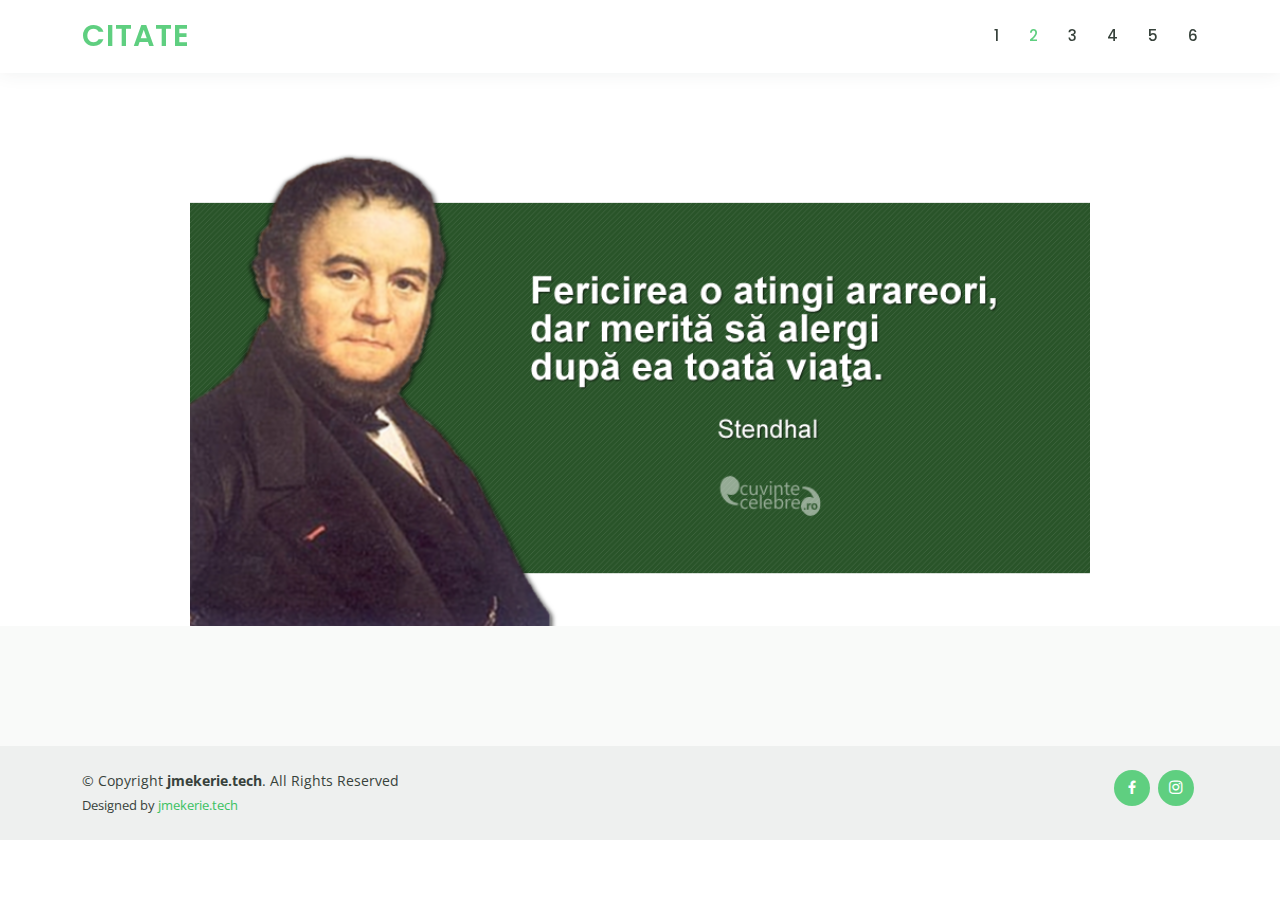
==== commit aad4cd27: "gata" ====
--- a/about.html
+++ b/about.html
@@ -5,7 +5,7 @@
     <meta charset="utf-8">
     <meta content="width=device-width, initial-scale=1.0" name="viewport">
 
-    <title>About - Mentor Bootstrap Template</title>
+    <title>Citate</title>
     <meta content="" name="description">
     <meta content="" name="keywords">
 
@@ -42,58 +42,32 @@
     <header id="header" class="fixed-top">
         <div class="container d-flex align-items-center">
 
-            <h1 class="logo me-auto"><a href="index.html">Mentor</a></h1>
+            <h1 class="logo me-auto"><a href="index.html">Citate</a></h1>
             <!-- Uncomment below if you prefer to use an image logo -->
             <!-- <a href="index.html" class="logo me-auto"><img src="assets/img/logo.png" alt="" class="img-fluid"></a>-->
 
             <nav id="navbar" class="navbar order-last order-lg-0">
                 <ul>
-                    <li><a href="index.html">Home</a></li>
-                    <li><a class="active" href="about.html">About</a></li>
-                    <li><a href="courses.html">Courses</a></li>
-                    <li><a href="trainers.html">Trainers</a></li>
-                    <li><a href="events.html">Events</a></li>
-                    <li><a href="pricing.html">Pricing</a></li>
-
-                    <li class="dropdown"><a href="#"><span>Drop Down</span> <i class="bi bi-chevron-down"></i></a>
-                        <ul>
-                            <li><a href="#">Drop Down 1</a></li>
-                            <li class="dropdown"><a href="#"><span>Deep Drop Down</span> <i class="bi bi-chevron-right"></i></a>
-                                <ul>
-                                    <li><a href="#">Deep Drop Down 1</a></li>
-                                    <li><a href="#">Deep Drop Down 2</a></li>
-                                    <li><a href="#">Deep Drop Down 3</a></li>
-                                    <li><a href="#">Deep Drop Down 4</a></li>
-                                    <li><a href="#">Deep Drop Down 5</a></li>
-                                </ul>
-                            </li>
-                            <li><a href="#">Drop Down 2</a></li>
-                            <li><a href="#">Drop Down 3</a></li>
-                            <li><a href="#">Drop Down 4</a></li>
-                        </ul>
+                    <li><a href="index.html">1</a></li>
+                    <li>
+                        <a class="active" href="about.html">2</a>
                     </li>
-                    <li><a href="contact.html">Contact</a></li>
+                    <li><a href="courses.html">3</a></li>
+                    <li>
+                        <a href="trainers.html">4</a></li>
+                    <li><a href="events.html">5</a></li>
+                    <li><a href="pricing.html">6</a></li>
                 </ul>
                 <i class="bi bi-list mobile-nav-toggle"></i>
             </nav>
             <!-- .navbar -->
-
-            <a href="courses.html" class="get-started-btn">Get Started</a>
-
         </div>
     </header>
     <!-- End Header -->
 
-    <!-- ======= Hero Section ======= -->
-    <section id="heroo" class="d-flex justify-content-center align-items-center">
-        <div class="container position-relative" data-aos="zoom-in" data-aos-delay="100">
-
-        </div>
-    </section>
-    <!-- End Hero -->
-
     <main id="main">
 
+        <img style=" display: block; margin-left: auto; margin-right: auto; margin-top: 150px; width: 900px;" src="assets/img/Stendhal.png" class="img-fluid" alt="...">
 
     </main>
 
@@ -135,11 +109,8 @@
                 </div>
             </div>
             <div class="social-links text-center text-md-right pt-3 pt-md-0">
-                <a href="#" class="twitter"><i class="bx bxl-twitter"></i></a>
-                <a href="#" class="facebook"><i class="bx bxl-facebook"></i></a>
-                <a href="#" class="instagram"><i class="bx bxl-instagram"></i></a>
-                <a href="#" class="google-plus"><i class="bx bxl-skype"></i></a>
-                <a href="#" class="linkedin"><i class="bx bxl-linkedin"></i></a>
+                <a target="_blank" href="https://www.facebook.com/jmekerie.tech" class="facebook"><i class="bx bxl-facebook"></i></a>
+                <a target="_blank" href="https://www.instagram.com/jmekerie.tech/" class="instagram"><i class="bx bxl-instagram"></i></a>
             </div>
         </div>
     </footer>
--- a/assets/css/style.css
+++ b/assets/css/style.css
@@ -869,7 +869,7 @@
 }
 
 .courses .trainer .trainer-profile img {
-    max-width: 50px;
+    max-width: 100px;
     border-radius: 50px;
 }
 
